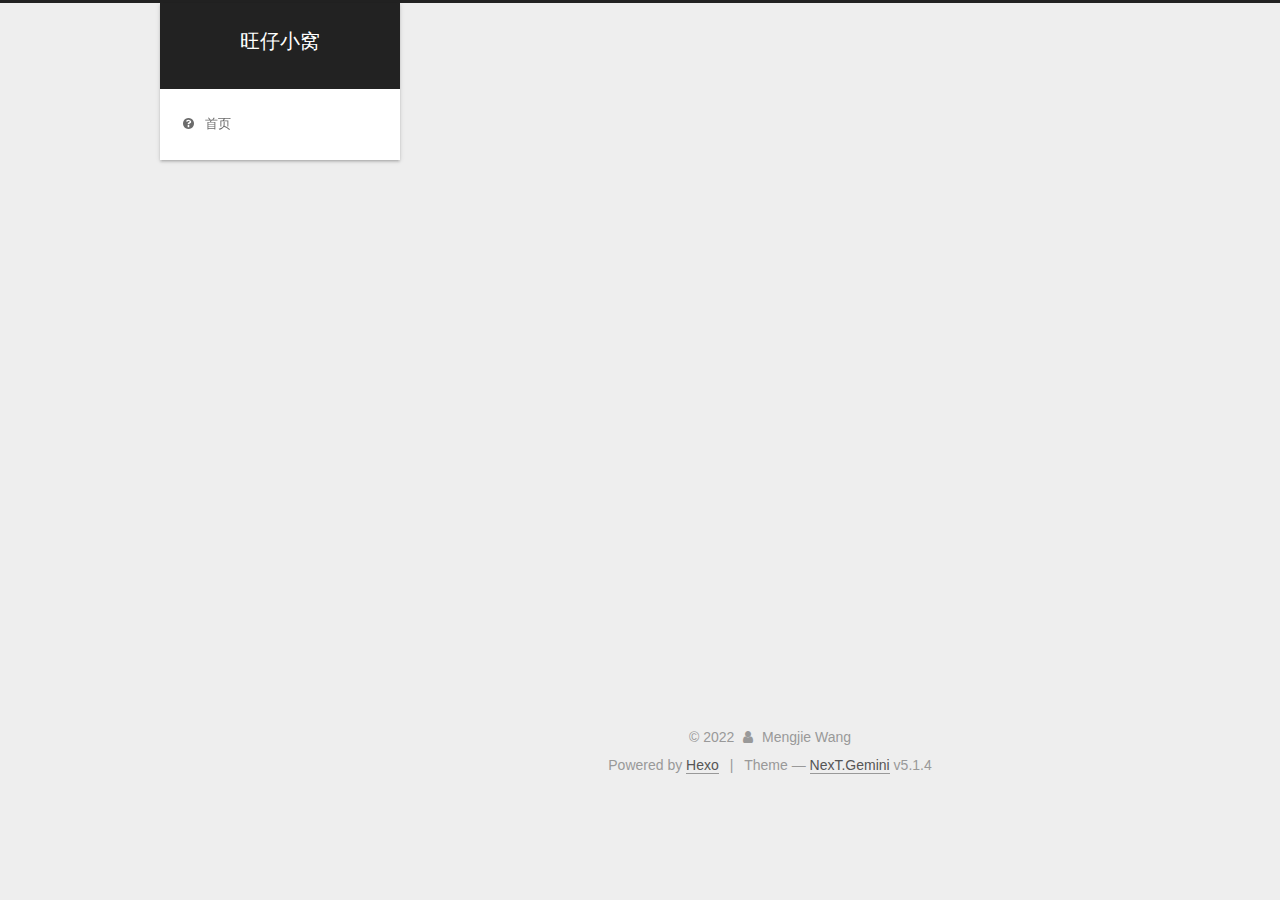
==== archives/index.html @ 0d214608 "Site updated: 2022-04-09 13:20:23" ====
<!DOCTYPE html>



  


<html class="theme-next gemini use-motion" lang="en">
<head>
  <meta charset="UTF-8"/>
<meta http-equiv="X-UA-Compatible" content="IE=edge" />
<meta name="viewport" content="width=device-width, initial-scale=1, maximum-scale=1"/>
<meta name="theme-color" content="#222">









<meta http-equiv="Cache-Control" content="no-transform" />
<meta http-equiv="Cache-Control" content="no-siteapp" />
















  
  
  <link href="/lib/fancybox/source/jquery.fancybox.css?v=2.1.5" rel="stylesheet" type="text/css" />







<link href="/lib/font-awesome/css/font-awesome.min.css?v=4.6.2" rel="stylesheet" type="text/css" />

<link href="/css/main.css?v=5.1.4" rel="stylesheet" type="text/css" />


  <link rel="apple-touch-icon" sizes="180x180" href="/images/apple-touch-icon-next.png?v=5.1.4">


  <link rel="icon" type="image/png" sizes="32x32" href="/images/favicon-32x32-next.png?v=5.1.4">


  <link rel="icon" type="image/png" sizes="16x16" href="/images/favicon-16x16-next.png?v=5.1.4">


  <link rel="mask-icon" href="/images/logo.svg?v=5.1.4" color="#222">





  <meta name="keywords" content="Hexo, NexT" />










<meta property="og:type" content="website">
<meta property="og:title" content="旺仔小窝">
<meta property="og:url" content="https://mjwang.xyz/archives/index.html">
<meta property="og:site_name" content="旺仔小窝">
<meta property="og:locale" content="en_US">
<meta property="article:author" content="Mengjie Wang">
<meta name="twitter:card" content="summary">



<script type="text/javascript" id="hexo.configurations">
  var NexT = window.NexT || {};
  var CONFIG = {
    root: '',
    scheme: 'Gemini',
    version: '5.1.4',
    sidebar: {"position":"left","display":"post","offset":12,"b2t":false,"scrollpercent":false,"onmobile":false},
    fancybox: true,
    tabs: true,
    motion: {"enable":true,"async":false,"transition":{"post_block":"fadeIn","post_header":"slideDownIn","post_body":"slideDownIn","coll_header":"slideLeftIn","sidebar":"slideUpIn"}},
    duoshuo: {
      userId: '0',
      author: 'Author'
    },
    algolia: {
      applicationID: '',
      apiKey: '',
      indexName: '',
      hits: {"per_page":10},
      labels: {"input_placeholder":"Search for Posts","hits_empty":"We didn't find any results for the search: ${query}","hits_stats":"${hits} results found in ${time} ms"}
    }
  };
</script>



  <link rel="canonical" href="https://mjwang.xyz/archives/"/>





  <title>Archive | 旺仔小窝</title>
  








<meta name="generator" content="Hexo 6.1.0"></head>

<body itemscope itemtype="http://schema.org/WebPage" lang="en">

  
  
    
  

  <div class="container sidebar-position-left page-archive">
    <div class="headband"></div>

    <header id="header" class="header" itemscope itemtype="http://schema.org/WPHeader">
      <div class="header-inner"><div class="site-brand-wrapper">
  <div class="site-meta ">
    

    <div class="custom-logo-site-title">
      <a href="/"  class="brand" rel="start">
        <span class="logo-line-before"><i></i></span>
        <span class="site-title">旺仔小窝</span>
        <span class="logo-line-after"><i></i></span>
      </a>
    </div>
      
        <p class="site-subtitle"></p>
      
  </div>

  <div class="site-nav-toggle">
    <button>
      <span class="btn-bar"></span>
      <span class="btn-bar"></span>
      <span class="btn-bar"></span>
    </button>
  </div>
</div>

<nav class="site-nav">
  

  
    <ul id="menu" class="menu">
      
        
        <li class="menu-item menu-item-首页">
          <a href="/" rel="section">
            
              <i class="menu-item-icon fa fa-fw fa-question-circle"></i> <br />
            
            首页
          </a>
        </li>
      

      
    </ul>
  

  
</nav>



 </div>
    </header>

    <main id="main" class="main">
      <div class="main-inner">
        <div class="content-wrap">
          <div id="content" class="content">
            

  
  
  
  <div class="post-block archive">
    <div id="posts" class="posts-collapse">
      <span class="archive-move-on"></span>

      <span class="archive-page-counter">
        
        
        
          
        
        Um..! 3 posts in total. Keep on posting.
      </span>

      

        
        
        

        
          
          <div class="collection-title">
            <h1 class="archive-year" id="archive-year-2022">2022</h1>
          </div>
        
        

        

  <article class="post post-type-normal" itemscope itemtype="http://schema.org/Article">
    <header class="post-header">

      <h2 class="post-title">
        
            <a class="post-title-link" href="/2022/04/09/docker/" itemprop="url">
              
                <span itemprop="name">Untitled</span>
              
            </a>
        
      </h2>

      <div class="post-meta">
        <time class="post-time" itemprop="dateCreated"
              datetime="2022-04-09T13:19:56+08:00"
              content="2022-04-09" >
          04-09
        </time>
      </div>

    </header>
  </article>



      

        
        
        

        
        

        

  <article class="post post-type-normal" itemscope itemtype="http://schema.org/Article">
    <header class="post-header">

      <h2 class="post-title">
        
            <a class="post-title-link" href="/2022/03/24/self-website/" itemprop="url">
              
                <span itemprop="name">Github+jekyll 个人网站博客</span>
              
            </a>
        
      </h2>

      <div class="post-meta">
        <time class="post-time" itemprop="dateCreated"
              datetime="2022-03-24T22:36:44+08:00"
              content="2022-03-24" >
          03-24
        </time>
      </div>

    </header>
  </article>



      

        
        
        

        
        

        

  <article class="post post-type-normal" itemscope itemtype="http://schema.org/Article">
    <header class="post-header">

      <h2 class="post-title">
        
            <a class="post-title-link" href="/2022/03/24/python/" itemprop="url">
              
                <span itemprop="name">Plint</span>
              
            </a>
        
      </h2>

      <div class="post-meta">
        <time class="post-time" itemprop="dateCreated"
              datetime="2022-03-24T22:36:44+08:00"
              content="2022-03-24" >
          03-24
        </time>
      </div>

    </header>
  </article>



      

    </div>
  </div>
  
  
  

  



          </div>
          


          

        </div>
        
          
  
  <div class="sidebar-toggle">
    <div class="sidebar-toggle-line-wrap">
      <span class="sidebar-toggle-line sidebar-toggle-line-first"></span>
      <span class="sidebar-toggle-line sidebar-toggle-line-middle"></span>
      <span class="sidebar-toggle-line sidebar-toggle-line-last"></span>
    </div>
  </div>

  <aside id="sidebar" class="sidebar">
    
    <div class="sidebar-inner">

      

      

      <section class="site-overview-wrap sidebar-panel sidebar-panel-active">
        <div class="site-overview">
          <div class="site-author motion-element" itemprop="author" itemscope itemtype="http://schema.org/Person">
            
              <p class="site-author-name" itemprop="name"></p>
              <p class="site-description motion-element" itemprop="description"></p>
          </div>

          <nav class="site-state motion-element">

            
              <div class="site-state-item site-state-posts">
              
                <a href="/archives">
              
                  <span class="site-state-item-count">3</span>
                  <span class="site-state-item-name">posts</span>
                </a>
              </div>
            

            

            

          </nav>

          

          

          
          

          
          

          

        </div>
      </section>

      

      

    </div>
  </aside>


        
      </div>
    </main>

    <footer id="footer" class="footer">
      <div class="footer-inner">
        <div class="copyright">&copy; <span itemprop="copyrightYear">2022</span>
  <span class="with-love">
    <i class="fa fa-user"></i>
  </span>
  <span class="author" itemprop="copyrightHolder">Mengjie Wang</span>

  
</div>


  <div class="powered-by">Powered by <a class="theme-link" target="_blank" href="https://hexo.io">Hexo</a></div>



  <span class="post-meta-divider">|</span>



  <div class="theme-info">Theme &mdash; <a class="theme-link" target="_blank" href="https://github.com/iissnan/hexo-theme-next">NexT.Gemini</a> v5.1.4</div>




        







        
      </div>
    </footer>

    
      <div class="back-to-top">
        <i class="fa fa-arrow-up"></i>
        
      </div>
    

    

  </div>

  

<script type="text/javascript">
  if (Object.prototype.toString.call(window.Promise) !== '[object Function]') {
    window.Promise = null;
  }
</script>









  












  
  
    <script type="text/javascript" src="/lib/jquery/index.js?v=2.1.3"></script>
  

  
  
    <script type="text/javascript" src="/lib/fastclick/lib/fastclick.min.js?v=1.0.6"></script>
  

  
  
    <script type="text/javascript" src="/lib/jquery_lazyload/jquery.lazyload.js?v=1.9.7"></script>
  

  
  
    <script type="text/javascript" src="/lib/velocity/velocity.min.js?v=1.2.1"></script>
  

  
  
    <script type="text/javascript" src="/lib/velocity/velocity.ui.min.js?v=1.2.1"></script>
  

  
  
    <script type="text/javascript" src="/lib/fancybox/source/jquery.fancybox.pack.js?v=2.1.5"></script>
  


  


  <script type="text/javascript" src="/js/src/utils.js?v=5.1.4"></script>

  <script type="text/javascript" src="/js/src/motion.js?v=5.1.4"></script>



  
  


  <script type="text/javascript" src="/js/src/affix.js?v=5.1.4"></script>

  <script type="text/javascript" src="/js/src/schemes/pisces.js?v=5.1.4"></script>



  

  


  <script type="text/javascript" src="/js/src/bootstrap.js?v=5.1.4"></script>



  


  




	





  





  












  





  

  

  

  
  

  

  

  

</body>
</html>
---- css/main.css ----
/* normalize.css v3.0.2 | MIT License | git.io/normalize */
html {
  font-family: sans-serif; /* 1 */
  -ms-text-size-adjust: 100%; /* 2 */
  -webkit-text-size-adjust: 100%; /* 2 */
}
body {
  margin: 0;
}
article,
aside,
details,
figcaption,
figure,
footer,
header,
hgroup,
main,
menu,
nav,
section,
summary {
  display: block;
}
audio,
canvas,
progress,
video {
  display: inline-block; /* 1 */
  vertical-align: baseline; /* 2 */
}
audio:not([controls]) {
  display: none;
  height: 0;
}
[hidden],
template {
  display: none;
}
a {
  background-color: transparent;
}
a:active,
a:hover {
  outline: 0;
}
abbr[title] {
  border-bottom: 1px dotted;
}
b,
strong {
  font-weight: bold;
}
dfn {
  font-style: italic;
}
h1 {
  font-size: 2em;
  margin: 0.67em 0;
}
mark {
  background: #ff0;
  color: #000;
}
small {
  font-size: 80%;
}
sub,
sup {
  font-size: 75%;
  line-height: 0;
  position: relative;
  vertical-align: baseline;
}
sup {
  top: -0.5em;
}
sub {
  bottom: -0.25em;
}
img {
  border: 0;
}
svg:not(:root) {
  overflow: hidden;
}
figure {
  margin: 1em 40px;
}
hr {
  -moz-box-sizing: content-box;
  box-sizing: content-box;
  height: 0;
}
pre {
  overflow: auto;
}
code,
kbd,
pre,
samp {
  font-family: monospace, monospace;
  font-size: 1em;
}
button,
input,
optgroup,
select,
textarea {
  color: inherit; /* 1 */
  font: inherit; /* 2 */
  margin: 0; /* 3 */
}
button {
  overflow: visible;
}
button,
select {
  text-transform: none;
}
button,
html input[type="button"],
input[type="reset"],
input[type="submit"] {
  -webkit-appearance: button; /* 2 */
  cursor: pointer; /* 3 */
}
button[disabled],
html input[disabled] {
  cursor: default;
}
button::-moz-focus-inner,
input::-moz-focus-inner {
  border: 0;
  padding: 0;
}
input {
  line-height: normal;
}
input[type="checkbox"],
input[type="radio"] {
  box-sizing: border-box; /* 1 */
  padding: 0; /* 2 */
}
input[type="number"]::-webkit-inner-spin-button,
input[type="number"]::-webkit-outer-spin-button {
  height: auto;
}
input[type="search"] {
  -webkit-appearance: textfield; /* 1 */
  -moz-box-sizing: content-box;
  -webkit-box-sizing: content-box; /* 2 */
  box-sizing: content-box;
}
input[type="search"]::-webkit-search-cancel-button,
input[type="search"]::-webkit-search-decoration {
  -webkit-appearance: none;
}
fieldset {
  border: 1px solid #c0c0c0;
  margin: 0 2px;
  padding: 0.35em 0.625em 0.75em;
}
legend {
  border: 0; /* 1 */
  padding: 0; /* 2 */
}
textarea {
  overflow: auto;
}
optgroup {
  font-weight: bold;
}
table {
  border-collapse: collapse;
  border-spacing: 0;
}
td,
th {
  padding: 0;
}
::selection {
  background: #262a30;
  color: #fff;
}
body {
  position: relative;
  font-family: 'Lato', "PingFang SC", "Microsoft YaHei", sans-serif;
  font-size: 14px;
  line-height: 2;
  color: #555;
  background: #eee;
}
@media (max-width: 767px) {
  body {
    padding-right: 0 !important;
  }
}
@media (min-width: 768px) and (max-width: 991px) {
  body {
    padding-right: 0 !important;
  }
}
@media (min-width: 1600px) {
  body {
    font-size: 16px;
  }
}
h1,
h2,
h3,
h4,
h5,
h6 {
  margin: 0;
  padding: 0;
  font-weight: bold;
  line-height: 1.5;
  font-family: 'Lato', "PingFang SC", "Microsoft YaHei", sans-serif;
}
h2,
h3,
h4,
h5,
h6 {
  margin: 20px 0 15px;
}
h1 {
  font-size: 22px;
}
@media (max-width: 767px) {
  h1 {
    font-size: 18px;
  }
}
h2 {
  font-size: 20px;
}
@media (max-width: 767px) {
  h2 {
    font-size: 16px;
  }
}
h3 {
  font-size: 18px;
}
@media (max-width: 767px) {
  h3 {
    font-size: 14px;
  }
}
h4 {
  font-size: 16px;
}
@media (max-width: 767px) {
  h4 {
    font-size: 12px;
  }
}
h5 {
  font-size: 14px;
}
@media (max-width: 767px) {
  h5 {
    font-size: 10px;
  }
}
h6 {
  font-size: 12px;
}
@media (max-width: 767px) {
  h6 {
    font-size: 8px;
  }
}
p {
  margin: 0 0 20px 0;
}
a {
  color: #555;
  text-decoration: none;
  outline: none;
  border-bottom: 1px solid #999;
  word-wrap: break-word;
}
a:hover {
  color: #222;
  border-bottom-color: #222;
}
blockquote {
  margin: 0;
  padding: 0;
}
img {
  display: block;
  margin: auto;
  max-width: 100%;
  height: auto;
}
hr {
  margin: 40px 0;
  height: 3px;
  border: none;
  background-color: #ddd;
  background-image: repeating-linear-gradient(-45deg, #fff, #fff 4px, transparent 4px, transparent 8px);
}
blockquote {
  padding: 0 15px;
  color: #666;
  border-left: 4px solid #ddd;
}
blockquote cite::before {
  content: "-";
  padding: 0 5px;
}
dt {
  font-weight: 700;
}
dd {
  margin: 0;
  padding: 0;
}
kbd {
  border: 1px solid #ccc;
  border-radius: 0.2em;
  box-shadow: 0.1em 0.1em 0.2em rgba(0,0,0,0.1);
  background-color: #f9f9f9;
  font-family: inherit;
  background-image: -webkit-linear-gradient(top, #eee, #fff, #eee);
  padding: 0.1em 0.3em;
  white-space: nowrap;
}
.text-left {
  text-align: left;
}
.text-center {
  text-align: center;
}
.text-right {
  text-align: right;
}
.text-justify {
  text-align: justify;
}
.text-nowrap {
  white-space: nowrap;
}
.text-lowercase {
  text-transform: lowercase;
}
.text-uppercase {
  text-transform: uppercase;
}
.text-capitalize {
  text-transform: capitalize;
}
.center-block {
  display: block;
  margin-left: auto;
  margin-right: auto;
}
.clearfix:before,
.clearfix:after {
  content: " ";
  display: table;
}
.clearfix:after {
  clear: both;
}
.pullquote {
  width: 45%;
}
.pullquote.left {
  float: left;
  margin-left: 5px;
  margin-right: 10px;
}
.pullquote.right {
  float: right;
  margin-left: 10px;
  margin-right: 5px;
}
.affix.affix.affix {
  position: fixed;
}
.translation {
  margin-top: -20px;
  font-size: 14px;
  color: #999;
}
.scrollbar-measure {
  width: 100px;
  height: 100px;
  overflow: scroll;
  position: absolute;
  top: -9999px;
}
.use-motion .motion-element {
  opacity: 0;
}
table {
  margin: 20px 0;
  width: 100%;
  border-collapse: collapse;
  border-spacing: 0;
  border: 1px solid #ddd;
  font-size: 14px;
  table-layout: fixed;
  word-wrap: break-all;
}
table>tbody>tr:nth-of-type(odd) {
  background-color: #f9f9f9;
}
table>tbody>tr:hover {
  background-color: #f5f5f5;
}
caption,
th,
td {
  padding: 8px;
  text-align: left;
  vertical-align: middle;
  font-weight: normal;
}
th,
td {
  border-bottom: 3px solid #ddd;
  border-right: 1px solid #eee;
}
th {
  padding-bottom: 10px;
  font-weight: 700;
}
td {
  border-bottom-width: 1px;
}
html,
body {
  height: 100%;
}
.container {
  position: relative;
  min-height: 100%;
}
.header-inner {
  margin: 0 auto;
  padding: 100px 0 70px;
  width: calc(100% - 252px);
}
@media (min-width: 1600px) {
  .container .header-inner {
    width: 900px;
  }
}
.main {
  padding-bottom: 150px;
}
.main-inner {
  margin: 0 auto;
  width: calc(100% - 252px);
}
@media (min-width: 1600px) {
  .container .main-inner {
    width: 900px;
  }
}
.footer {
  position: absolute;
  left: 0;
  bottom: 0;
  width: 100%;
  min-height: 50px;
}
.footer-inner {
  box-sizing: border-box;
  margin: 20px auto;
  width: calc(100% - 252px);
}
@media (min-width: 1600px) {
  .container .footer-inner {
    width: 900px;
  }
}
pre,
.highlight {
  overflow: auto;
  margin: 20px 0;
  padding: 0;
  font-size: 13px;
  color: #4d4d4c;
  background: #f7f7f7;
  line-height: 1.6;
}
pre,
code {
  font-family: consolas, Menlo, "PingFang SC", "Microsoft YaHei", monospace;
}
code {
  padding: 2px 4px;
  word-wrap: break-word;
  color: #555;
  background: #eee;
  border-radius: 3px;
  font-size: 13px;
}
pre {
  padding: 10px;
}
pre code {
  padding: 0;
  color: #4d4d4c;
  background: none;
  text-shadow: none;
}
.highlight {
  border-radius: 1px;
}
.highlight pre {
  border: none;
  margin: 0;
  padding: 10px 0;
}
.highlight table {
  margin: 0;
  width: auto;
  border: none;
}
.highlight td {
  border: none;
  padding: 0;
}
.highlight figcaption {
  font-size: 1em;
  color: #4d4d4c;
  line-height: 1em;
  margin-bottom: 1em;
}
.highlight figcaption:before,
.highlight figcaption:after {
  content: " ";
  display: table;
}
.highlight figcaption:after {
  clear: both;
}
.highlight figcaption a {
  float: right;
  color: #4d4d4c;
}
.highlight figcaption a:hover {
  border-bottom-color: #4d4d4c;
}
.highlight .gutter pre {
  padding-left: 10px;
  padding-right: 10px;
  color: #869194;
  text-align: right;
  background-color: #eff2f3;
}
.highlight .code pre {
  width: 100%;
  padding-left: 10px;
  padding-right: 10px;
  background-color: #f7f7f7;
}
.highlight .line {
  height: 20px;
}
.gutter {
  -webkit-user-select: none;
  -moz-user-select: none;
  -ms-user-select: none;
  user-select: none;
}
.gist table {
  width: auto;
}
.gist table td {
  border: none;
}
pre .deletion {
  background: #fdd;
}
pre .addition {
  background: #dfd;
}
pre .meta {
  color: #8959a8;
}
pre .comment {
  color: #8e908c;
}
pre .variable,
pre .attribute,
pre .tag,
pre .regexp,
pre .ruby .constant,
pre .xml .tag .title,
pre .xml .pi,
pre .xml .doctype,
pre .html .doctype,
pre .css .id,
pre .css .class,
pre .css .pseudo {
  color: #c82829;
}
pre .number,
pre .preprocessor,
pre .built_in,
pre .literal,
pre .params,
pre .constant,
pre .command {
  color: #f5871f;
}
pre .ruby .class .title,
pre .css .rules .attribute,
pre .string,
pre .value,
pre .inheritance,
pre .header,
pre .ruby .symbol,
pre .xml .cdata,
pre .special,
pre .number,
pre .formula {
  color: #718c00;
}
pre .title,
pre .css .hexcolor {
  color: #3e999f;
}
pre .function,
pre .python .decorator,
pre .python .title,
pre .ruby .function .title,
pre .ruby .title .keyword,
pre .perl .sub,
pre .javascript .title,
pre .coffeescript .title {
  color: #4271ae;
}
pre .keyword,
pre .javascript .function {
  color: #8959a8;
}
.full-image.full-image.full-image.full-image {
  border: none;
  max-width: 100%;
  width: auto;
  margin: 20px auto 25px;
}
@media (min-width: 992px) {
  .full-image.full-image.full-image.full-image {
    max-width: none;
    width: 118%;
    margin: 0 -9%;
  }
}
.blockquote-center,
.page-home .post-type-quote blockquote,
.page-post-detail .post-type-quote blockquote {
  position: relative;
  margin: 40px 0;
  padding: 0;
  border-left: none;
  text-align: center;
}
.blockquote-center::before,
.page-home .post-type-quote blockquote::before,
.page-post-detail .post-type-quote blockquote::before,
.blockquote-center::after,
.page-home .post-type-quote blockquote::after,
.page-post-detail .post-type-quote blockquote::after {
  position: absolute;
  content: ' ';
  display: block;
  width: 100%;
  height: 24px;
  opacity: 0.2;
  background-repeat: no-repeat;
  background-position: 0 -6px;
  background-size: 22px 22px;
}
.blockquote-center::before,
.page-home .post-type-quote blockquote::before,
.page-post-detail .post-type-quote blockquote::before {
  top: -20px;
  background-image: url("../images/quote-l.svg");
  border-top: 1px solid #ccc;
}
.blockquote-center::after,
.page-home .post-type-quote blockquote::after,
.page-post-detail .post-type-quote blockquote::after {
  bottom: -20px;
  background-image: url("../images/quote-r.svg");
  border-bottom: 1px solid #ccc;
  background-position: 100% 8px;
}
.blockquote-center p,
.page-home .post-type-quote blockquote p,
.page-post-detail .post-type-quote blockquote p,
.blockquote-center div,
.page-home .post-type-quote blockquote div,
.page-post-detail .post-type-quote blockquote div {
  text-align: center;
}
.post .post-body .group-picture img {
  box-sizing: border-box;
  padding: 0 3px;
  border: none;
}
.post .group-picture-row {
  overflow: hidden;
  margin-top: 6px;
}
.post .group-picture-row:first-child {
  margin-top: 0;
}
.post .group-picture-column {
  float: left;
}
.page-post-detail .post-body .group-picture-column {
  float: none;
  margin-top: 10px;
  width: auto !important;
}
.page-post-detail .post-body .group-picture-column img {
  margin: 0 auto;
}
.page-archive .group-picture-container {
  overflow: hidden;
}
.page-archive .group-picture-row {
  float: left;
}
.page-archive .group-picture-row:first-child {
  margin-top: 6px;
}
.page-archive .group-picture-column {
  max-width: 150px;
  max-height: 150px;
}
.post-body .note {
  position: relative;
  padding: 15px;
  margin-bottom: 20px;
  border: 1px solid #eee;
  border-left-width: 5px;
  border-radius: 3px;
}
.post-body .note h2,
.post-body .note h3,
.post-body .note h4,
.post-body .note h5,
.post-body .note h6 {
  margin-top: 0;
  margin-bottom: 0;
  border-bottom: initial;
  padding-top: 0 !important;
}
.post-body .note p:first-child,
.post-body .note ul:first-child,
.post-body .note ol:first-child,
.post-body .note table:first-child,
.post-body .note pre:first-child,
.post-body .note blockquote:first-child {
  margin-top: 0;
}
.post-body .note p:last-child,
.post-body .note ul:last-child,
.post-body .note ol:last-child,
.post-body .note table:last-child,
.post-body .note pre:last-child,
.post-body .note blockquote:last-child {
  margin-bottom: 0;
}
.post-body .note.default {
  border-left-color: #777;
}
.post-body .note.default h2,
.post-body .note.default h3,
.post-body .note.default h4,
.post-body .note.default h5,
.post-body .note.default h6 {
  color: #777;
}
.post-body .note.primary {
  border-left-color: #6f42c1;
}
.post-body .note.primary h2,
.post-body .note.primary h3,
.post-body .note.primary h4,
.post-body .note.primary h5,
.post-body .note.primary h6 {
  color: #6f42c1;
}
.post-body .note.info {
  border-left-color: #428bca;
}
.post-body .note.info h2,
.post-body .note.info h3,
.post-body .note.info h4,
.post-body .note.info h5,
.post-body .note.info h6 {
  color: #428bca;
}
.post-body .note.success {
  border-left-color: #5cb85c;
}
.post-body .note.success h2,
.post-body .note.success h3,
.post-body .note.success h4,
.post-body .note.success h5,
.post-body .note.success h6 {
  color: #5cb85c;
}
.post-body .note.warning {
  border-left-color: #f0ad4e;
}
.post-body .note.warning h2,
.post-body .note.warning h3,
.post-body .note.warning h4,
.post-body .note.warning h5,
.post-body .note.warning h6 {
  color: #f0ad4e;
}
.post-body .note.danger {
  border-left-color: #d9534f;
}
.post-body .note.danger h2,
.post-body .note.danger h3,
.post-body .note.danger h4,
.post-body .note.danger h5,
.post-body .note.danger h6 {
  color: #d9534f;
}
.post-body .label {
  display: inline;
  padding: 0 2px;
  white-space: nowrap;
}
.post-body .label.default {
  background-color: #f0f0f0;
}
.post-body .label.primary {
  background-color: #efe6f7;
}
.post-body .label.info {
  background-color: #e5f2f8;
}
.post-body .label.success {
  background-color: #e7f4e9;
}
.post-body .label.warning {
  background-color: #fcf6e1;
}
.post-body .label.danger {
  background-color: #fae8eb;
}
.post-body .tabs {
  position: relative;
  display: block;
  margin-bottom: 20px;
  padding-top: 10px;
}
.post-body .tabs ul.nav-tabs {
  margin: 0;
  padding: 0;
  display: flex;
  margin-bottom: -1px;
}
@media (max-width: 413px) {
  .post-body .tabs ul.nav-tabs {
    display: block;
    margin-bottom: 5px;
  }
}
.post-body .tabs ul.nav-tabs li.tab {
  list-style-type: none !important;
  margin: 0 0.25em 0 0;
  border-top: 3px solid transparent;
  border-left: 1px solid transparent;
  border-right: 1px solid transparent;
}
@media (max-width: 413px) {
  .post-body .tabs ul.nav-tabs li.tab {
    margin: initial;
    border-top: 1px solid transparent;
    border-left: 3px solid transparent;
    border-right: 1px solid transparent;
    border-bottom: 1px solid transparent;
  }
}
.post-body .tabs ul.nav-tabs li.tab a {
  outline: 0;
  border-bottom: initial;
  display: block;
  line-height: 1.8em;
  padding: 0.25em 0.75em;
  transition-duration: 0.2s;
  transition-timing-function: ease-out;
  transition-delay: 0s;
}
.post-body .tabs ul.nav-tabs li.tab a i {
  width: 1.285714285714286em;
}
.post-body .tabs ul.nav-tabs li.tab.active {
  border-top: 3px solid #fc6423;
  border-left: 1px solid #ddd;
  border-right: 1px solid #ddd;
  background-color: #fff;
}
@media (max-width: 413px) {
  .post-body .tabs ul.nav-tabs li.tab.active {
    border-top: 1px solid #ddd;
    border-left: 3px solid #fc6423;
    border-right: 1px solid #ddd;
    border-bottom: 1px solid #ddd;
  }
}
.post-body .tabs ul.nav-tabs li.tab.active a {
  cursor: default;
  color: #555;
}
.post-body .tabs .tab-content {
  background-color: #fff;
}
.post-body .tabs .tab-content .tab-pane {
  border: 1px solid #ddd;
  padding: 20px 20px 0 20px;
}
.post-body .tabs .tab-content .tab-pane:not(.active) {
  display: none !important;
}
.post-body .tabs .tab-content .tab-pane.active {
  display: block !important;
}
.btn {
  display: inline-block;
  padding: 0 20px;
  font-size: 14px;
  color: #555;
  background: #fff;
  border: 2px solid #555;
  text-decoration: none;
  border-radius: 2px;
  transition-property: background-color;
  transition-duration: 0.2s;
  transition-timing-function: ease-in-out;
  transition-delay: 0s;
  line-height: 2;
}
.btn:hover {
  border-color: #222;
  color: #fff;
  background: #222;
}
.btn +.btn {
  margin: 0 0 8px 8px;
}
.btn .fa-fw {
  width: 1.285714285714286em;
  text-align: left;
}
.btn-bar {
  display: block;
  width: 22px;
  height: 2px;
  background: #555;
  border-radius: 1px;
}
.btn-bar+.btn-bar {
  margin-top: 4px;
}
.pagination {
  margin: 120px 0 40px;
  text-align: center;
  border-top: 1px solid #eee;
}
.page-number-basic,
.pagination .prev,
.pagination .next,
.pagination .page-number,
.pagination .space {
  display: inline-block;
  position: relative;
  top: -1px;
  margin: 0 10px;
  padding: 0 11px;
}
@media (max-width: 767px) {
  .page-number-basic,
  .pagination .prev,
  .pagination .next,
  .pagination .page-number,
  .pagination .space {
    margin: 0 5px;
  }
}
.pagination .prev,
.pagination .next,
.pagination .page-number {
  border-bottom: 0;
  border-top: 1px solid #eee;
  transition-property: border-color;
  transition-duration: 0.2s;
  transition-timing-function: ease-in-out;
  transition-delay: 0s;
}
.pagination .prev:hover,
.pagination .next:hover,
.pagination .page-number:hover {
  border-top-color: #222;
}
.pagination .space {
  padding: 0;
  margin: 0;
}
.pagination .prev {
  margin-left: 0;
}
.pagination .next {
  margin-right: 0;
}
.pagination .page-number.current {
  color: #fff;
  background: #ccc;
  border-top-color: #ccc;
}
@media (max-width: 767px) {
  .pagination {
    border-top: none;
  }
  .pagination .prev,
  .pagination .next,
  .pagination .page-number {
    margin-bottom: 10px;
    border-top: 0;
    border-bottom: 1px solid #eee;
    padding: 0 10px;
  }
  .pagination .prev:hover,
  .pagination .next:hover,
  .pagination .page-number:hover {
    border-bottom-color: #222;
  }
}
.comments {
  margin: 60px 20px 0;
}
.tag-cloud {
  text-align: center;
}
.tag-cloud a {
  display: inline-block;
  margin: 10px;
}
.back-to-top {
  box-sizing: border-box;
  position: fixed;
  bottom: -100px;
  right: 30px;
  z-index: 1050;
  padding: 0 6px;
  width: 24px;
  background: #222;
  font-size: 12px;
  opacity: 0.6;
  color: #fff;
  cursor: pointer;
  text-align: center;
  -webkit-transform: translateZ(0);
  transition-property: bottom;
  transition-duration: 0.2s;
  transition-timing-function: ease-in-out;
  transition-delay: 0s;
}
@media (min-width: 768px) and (max-width: 991px) {
  .back-to-top {
    display: none !important;
  }
}
@media (max-width: 767px) {
  .back-to-top {
    display: none !important;
  }
}
.back-to-top.back-to-top-on {
  bottom: 30px;
}
.header {
  background: transparent;
}
.header-inner {
  position: relative;
}
.headband {
  height: 3px;
  background: #222;
}
.site-meta {
  margin: 0;
  text-align: center;
}
@media (max-width: 767px) {
  .site-meta {
    text-align: center;
  }
}
.brand {
  position: relative;
  display: inline-block;
  padding: 0 40px;
  color: #fff;
  background: #222;
  border-bottom: none;
}
.brand:hover {
  color: #fff;
}
.logo {
  display: inline-block;
  margin-right: 5px;
  line-height: 36px;
  vertical-align: top;
}
.site-title {
  display: inline-block;
  vertical-align: top;
  line-height: 36px;
  font-size: 20px;
  font-weight: normal;
  font-family: 'Lato', "PingFang SC", "Microsoft YaHei", sans-serif;
}
.site-subtitle {
  margin-top: 10px;
  font-size: 13px;
  color: #ddd;
}
.use-motion .brand {
  opacity: 0;
}
.use-motion .logo,
.use-motion .site-title,
.use-motion .site-subtitle {
  opacity: 0;
  position: relative;
  top: -10px;
}
.site-nav-toggle {
  display: none;
  position: absolute;
  top: 10px;
  left: 10px;
}
@media (max-width: 767px) {
  .site-nav-toggle {
    display: block;
  }
}
.site-nav-toggle button {
  margin-top: 2px;
  padding: 9px 10px;
  background: transparent;
  border: none;
}
@media (max-width: 767px) {
  .site-nav {
    display: none;
    margin: 0 -10px;
    padding: 0 10px;
    clear: both;
    border-top: 1px solid #ddd;
  }
}
@media (min-width: 768px) and (max-width: 991px) {
  .site-nav {
    display: block !important;
  }
}
@media (min-width: 992px) {
  .site-nav {
    display: block !important;
  }
}
.menu {
  margin-top: 20px;
  padding-left: 0;
  text-align: center;
}
.menu .menu-item {
  display: inline-block;
  margin: 0 10px;
  list-style: none;
}
@media screen and (max-width: 767px) {
  .menu .menu-item {
    margin-top: 10px;
  }
}
.menu .menu-item a {
  display: block;
  font-size: 13px;
  line-height: inherit;
  border-bottom: 1px solid transparent;
  transition-property: border-color;
  transition-duration: 0.2s;
  transition-timing-function: ease-in-out;
  transition-delay: 0s;
}
.menu .menu-item a:hover,
.menu-item-active a {
  border-bottom-color: #222;
}
.menu .menu-item .fa {
  margin-right: 5px;
}
.use-motion .menu-item {
  opacity: 0;
}
.post-body {
  font-family: 'Lato', "PingFang SC", "Microsoft YaHei", sans-serif;
}
@media (max-width: 767px) {
  .post-body {
    word-break: break-word;
  }
}
.post-body .fancybox img {
  display: block !important;
  margin: 0 auto;
  cursor: pointer;
  cursor: zoom-in;
  cursor: -webkit-zoom-in;
  border: none;
}
.post-body .image-caption,
.post-body .figure .caption {
  margin: -20px auto 15px;
  text-align: center;
  font-size: 14px;
  color: #999;
  font-weight: bold;
  line-height: 1;
}
.post-sticky-flag {
  display: inline-block;
  font-size: 16px;
  -ms-transform: rotate(30deg);
  -webkit-transform: rotate(30deg);
  -moz-transform: rotate(30deg);
  -ms-transform: rotate(30deg);
  -o-transform: rotate(30deg);
  transform: rotate(30deg);
}
.use-motion .post-block,
.use-motion .pagination,
.use-motion .comments {
  opacity: 0;
}
.use-motion .post-header {
  opacity: 0;
}
.use-motion .post-body {
  opacity: 0;
}
.use-motion .collection-title {
  opacity: 0;
}
.posts-expand {
  padding-top: 40px;
}
@media (max-width: 767px) {
  .posts-expand {
    margin: 0 20px;
  }
  .post-body pre .gutter pre {
    padding-right: 10px;
  }
  .post-body .highlight {
    margin-left: 0px;
    margin-right: 0px;
    padding: 0;
  }
  .post-body .highlight .gutter pre {
    padding-right: 10px;
  }
}
@media (min-width: 992px) {
  .posts-expand .post-body {
    text-align: justify;
  }
}
.posts-expand .post-body h2,
.posts-expand .post-body h3,
.posts-expand .post-body h4,
.posts-expand .post-body h5,
.posts-expand .post-body h6 {
  padding-top: 10px;
}
.posts-expand .post-body h2 .header-anchor,
.posts-expand .post-body h3 .header-anchor,
.posts-expand .post-body h4 .header-anchor,
.posts-expand .post-body h5 .header-anchor,
.posts-expand .post-body h6 .header-anchor {
  float: right;
  margin-left: 10px;
  color: #ccc;
  border-bottom-style: none;
  visibility: hidden;
}
.posts-expand .post-body h2 .header-anchor:hover,
.posts-expand .post-body h3 .header-anchor:hover,
.posts-expand .post-body h4 .header-anchor:hover,
.posts-expand .post-body h5 .header-anchor:hover,
.posts-expand .post-body h6 .header-anchor:hover {
  color: inherit;
}
.posts-expand .post-body h2:hover .header-anchor,
.posts-expand .post-body h3:hover .header-anchor,
.posts-expand .post-body h4:hover .header-anchor,
.posts-expand .post-body h5:hover .header-anchor,
.posts-expand .post-body h6:hover .header-anchor {
  visibility: visible;
}
.posts-expand .post-body ul li {
  list-style: circle;
}
.posts-expand .post-body img {
  box-sizing: border-box;
  margin: auto;
  padding: 3px;
  border: 1px solid #ddd;
}
.posts-expand .post-body .fancybox img {
  margin: 0 auto 25px;
}
@media (max-width: 767px) {
  .posts-collapse {
    margin: 0 20px;
  }
  .posts-collapse .post-title,
  .posts-collapse .post-meta {
    display: block;
    width: auto;
    text-align: left;
  }
}
.posts-collapse {
  position: relative;
  z-index: 1010;
  margin-left: 55px;
}
.posts-collapse::after {
  content: " ";
  position: absolute;
  top: 20px;
  left: 0;
  margin-left: -2px;
  width: 4px;
  height: 100%;
  background: #f5f5f5;
  z-index: -1;
}
@media (max-width: 767px) {
  .posts-collapse {
    margin: 0 20px;
  }
}
.posts-collapse .collection-title {
  position: relative;
  margin: 60px 0;
}
.posts-collapse .collection-title h1,
.posts-collapse .collection-title h2 {
  margin-left: 20px;
}
.posts-collapse .collection-title small {
  color: #bbb;
  margin-left: 5px;
}
.posts-collapse .collection-title::before {
  content: " ";
  position: absolute;
  left: 0;
  top: 50%;
  margin-left: -4px;
  margin-top: -4px;
  width: 8px;
  height: 8px;
  background: #bbb;
  border-radius: 50%;
}
.posts-collapse .post {
  margin: 30px 0;
}
.posts-collapse .post-header {
  position: relative;
  transition-duration: 0.2s;
  transition-timing-function: ease-in-out;
  transition-delay: 0s;
  transition-property: border;
  border-bottom: 1px dashed #ccc;
}
.posts-collapse .post-header::before {
  content: " ";
  position: absolute;
  left: 0;
  top: 12px;
  width: 6px;
  height: 6px;
  margin-left: -4px;
  background: #bbb;
  border-radius: 50%;
  border: 1px solid #fff;
  transition-duration: 0.2s;
  transition-timing-function: ease-in-out;
  transition-delay: 0s;
  transition-property: background;
}
.posts-collapse .post-header:hover {
  border-bottom-color: #666;
}
.posts-collapse .post-header:hover::before {
  background: #222;
}
.posts-collapse .post-meta {
  position: absolute;
  font-size: 12px;
  left: 20px;
  top: 5px;
}
.posts-collapse .post-comments-count {
  display: none;
}
.posts-collapse .post-title {
  margin-left: 60px;
  font-size: 16px;
  font-weight: normal;
  line-height: inherit;
}
.posts-collapse .post-title::after {
  margin-left: 3px;
  opacity: 0.6;
}
.posts-collapse .post-title a {
  color: #666;
  border-bottom: none;
}
.page-home .post-type-quote .post-header,
.page-post-detail .post-type-quote .post-header,
.page-home .post-type-quote .post-tags,
.page-post-detail .post-type-quote .post-tags {
  display: none;
}
.posts-expand .post-title {
  text-align: center;
  word-break: break-word;
  font-weight: 400;
}
.posts-expand .post-title-link {
  display: inline-block;
  position: relative;
  color: #555;
  border-bottom: none;
  line-height: 1.2;
  vertical-align: top;
}
.posts-expand .post-title-link::before {
  content: "";
  position: absolute;
  width: 100%;
  height: 2px;
  bottom: 0;
  left: 0;
  background-color: #000;
  visibility: hidden;
  -webkit-transform: scaleX(0);
  -moz-transform: scaleX(0);
  -ms-transform: scaleX(0);
  -o-transform: scaleX(0);
  transform: scaleX(0);
  transition-duration: 0.2s;
  transition-timing-function: ease-in-out;
  transition-delay: 0s;
}
.posts-expand .post-title-link:hover::before {
  visibility: visible;
  -webkit-transform: scaleX(1);
  -moz-transform: scaleX(1);
  -ms-transform: scaleX(1);
  -o-transform: scaleX(1);
  transform: scaleX(1);
}
.posts-expand .post-title-link .fa {
  font-size: 16px;
}
.posts-expand .post-meta {
  margin: 3px 0 60px 0;
  color: #999;
  font-family: 'Lato', "PingFang SC", "Microsoft YaHei", sans-serif;
  font-size: 12px;
  text-align: center;
}
.posts-expand .post-meta .post-category-list {
  display: inline-block;
  margin: 0;
  padding: 3px;
}
.posts-expand .post-meta .post-category-list-link {
  color: #999;
}
.posts-expand .post-meta .post-description {
  font-size: 14px;
  margin-top: 2px;
}
.post-meta-divider {
  margin: 0 0.5em;
}
.post-meta-item-icon {
  margin-right: 3px;
}
@media (min-width: 768px) and (max-width: 991px) {
  .post-meta-item-icon {
    display: inline-block;
  }
}
@media (max-width: 767px) {
  .post-meta-item-icon {
    display: inline-block;
  }
}
@media (min-width: 768px) and (max-width: 991px) {
  .post-meta-item-text {
    display: none;
  }
}
@media (max-width: 767px) {
  .post-meta-item-text {
    display: none;
  }
}
@media (max-width: 767px) {
  .posts-expand .post-comments-count {
    display: none;
  }
}
.post-button {
  margin-top: 40px;
}
.posts-expand .post-tags {
  margin-top: 40px;
  text-align: center;
}
.posts-expand .post-tags a {
  display: inline-block;
  margin-right: 10px;
  font-size: 13px;
}
.post-nav {
  display: table;
  margin-top: 15px;
  width: 100%;
  border-top: 1px solid #eee;
}
.post-nav-divider {
  display: table-cell;
  width: 10%;
}
.post-nav-item {
  display: table-cell;
  padding: 10px 0 0 0;
  width: 45%;
  vertical-align: top;
}
.post-nav-item a {
  position: relative;
  display: block;
  line-height: 25px;
  font-size: 14px;
  color: #555;
  border-bottom: none;
}
.post-nav-item a:hover {
  color: #222;
  border-bottom: none;
}
.post-nav-item a:active {
  top: 2px;
}
.post-nav-item .fa {
  position: absolute;
  top: 8px;
  left: 0;
  font-size: 12px;
}
.post-nav-next a {
  padding-left: 15px;
}
.post-nav-prev {
  text-align: right;
}
.post-nav-prev a {
  padding-right: 15px;
}
.post-nav-prev .fa {
  right: 0;
  left: auto;
}
.posts-expand .post-eof {
  display: block;
  margin: 80px auto 60px;
  width: 8%;
  height: 1px;
  background: #ccc;
  text-align: center;
}
.post:last-child .post-eof.post-eof.post-eof {
  display: none;
}
.post-gallery {
  display: table;
  table-layout: fixed;
  width: 100%;
  border-collapse: separate;
}
.post-gallery-row {
  display: table-row;
}
.post-gallery .post-gallery-img {
  display: table-cell;
  text-align: center;
  vertical-align: middle;
  border: none;
}
.post-gallery .post-gallery-img img {
  max-width: 100%;
  max-height: 100%;
  border: none;
}
.fancybox-close,
.fancybox-close:hover {
  border: none;
}
.rtl.post-body p,
.rtl.post-body a,
.rtl.post-body h1,
.rtl.post-body h2,
.rtl.post-body h3,
.rtl.post-body h4,
.rtl.post-body h5,
.rtl.post-body h6,
.rtl.post-body li,
.rtl.post-body ul,
.rtl.post-body ol {
  direction: rtl;
  font-family: UKIJ Ekran;
}
.rtl.post-title {
  font-family: UKIJ Ekran;
}
.sidebar {
  position: fixed;
  right: 0;
  top: 0;
  bottom: 0;
  width: 0;
  z-index: 1040;
  box-shadow: inset 0 2px 6px #000;
  background: #222;
  -webkit-transform: translateZ(0);
}
.sidebar a {
  color: #999;
  border-bottom-color: #555;
}
.sidebar a:hover {
  color: #eee;
}
@media (min-width: 768px) and (max-width: 991px) {
  .sidebar {
    display: none !important;
  }
}
@media (max-width: 767px) {
  .sidebar {
    display: none !important;
  }
}
.sidebar-inner {
  position: relative;
  padding: 20px 10px;
  color: #999;
  text-align: center;
}
.site-overview-wrap {
  overflow: hidden;
}
.site-overview {
  overflow-y: auto;
  overflow-x: hidden;
}
.sidebar-toggle {
  position: fixed;
  right: 30px;
  bottom: 45px;
  width: 14px;
  height: 14px;
  padding: 5px;
  background: #222;
  line-height: 0;
  z-index: 1050;
  cursor: pointer;
  -webkit-transform: translateZ(0);
}
@media (min-width: 768px) and (max-width: 991px) {
  .sidebar-toggle {
    display: none !important;
  }
}
@media (max-width: 767px) {
  .sidebar-toggle {
    display: none !important;
  }
}
.sidebar-toggle-line {
  position: relative;
  display: inline-block;
  vertical-align: top;
  height: 2px;
  width: 100%;
  background: #fff;
  margin-top: 3px;
}
.sidebar-toggle-line:first-child {
  margin-top: 0;
}
.site-author-image {
  display: block;
  margin: 0 auto;
  padding: 2px;
  max-width: 120px;
  height: auto;
  border: 1px solid #eee;
}
.site-author-name {
  margin: 0;
  text-align: center;
  color: #222;
  font-weight: 600;
}
.site-description {
  margin-top: 0;
  text-align: center;
  font-size: 13px;
  color: #999;
}
.site-state {
  overflow: hidden;
  line-height: 1.4;
  white-space: nowrap;
  text-align: center;
}
.site-state-item {
  display: inline-block;
  padding: 0 15px;
  border-left: 1px solid #eee;
}
.site-state-item:first-child {
  border-left: none;
}
.site-state-item a {
  border-bottom: none;
}
.site-state-item-count {
  display: block;
  text-align: center;
  color: inherit;
  font-weight: 600;
  font-size: 16px;
}
.site-state-item-name {
  font-size: 13px;
  color: #999;
}
.feed-link {
  margin-top: 20px;
}
.feed-link a {
  display: inline-block;
  padding: 0 15px;
  color: #fc6423;
  border: 1px solid #fc6423;
  border-radius: 4px;
}
.feed-link a i {
  color: #fc6423;
  font-size: 14px;
}
.feed-link a:hover {
  color: #fff;
  background: #fc6423;
}
.feed-link a:hover i {
  color: #fff;
}
.links-of-author {
  margin-top: 20px;
}
.links-of-author a {
  display: inline-block;
  vertical-align: middle;
  margin-right: 10px;
  margin-bottom: 10px;
  border-bottom-color: #555;
  font-size: 13px;
}
.links-of-author a:before {
  display: inline-block;
  vertical-align: middle;
  margin-right: 3px;
  content: " ";
  width: 4px;
  height: 4px;
  border-radius: 50%;
  background: #9432f9;
}
.links-of-blogroll {
  font-size: 13px;
}
.links-of-blogroll-title {
  margin-top: 20px;
  font-size: 14px;
  font-weight: 600;
}
.links-of-blogroll-list {
  margin: 0;
  padding: 0;
  list-style: none;
}
.links-of-blogroll-item {
  padding: 2px 10px;
}
.links-of-blogroll-item a {
  max-width: 280px;
  box-sizing: border-box;
  display: inline-block;
  overflow: hidden;
  white-space: nowrap;
  text-overflow: ellipsis;
}
.sidebar-nav {
  margin: 0 0 20px;
  padding-left: 0;
}
.sidebar-nav li {
  display: inline-block;
  cursor: pointer;
  border-bottom: 1px solid transparent;
  font-size: 14px;
  color: #555;
}
.sidebar-nav li:hover {
  color: #fc6423;
}
.page-post-detail .sidebar-nav-toc {
  padding: 0 5px;
}
.page-post-detail .sidebar-nav-overview {
  margin-left: 10px;
}
.sidebar-nav .sidebar-nav-active {
  color: #fc6423;
  border-bottom-color: #fc6423;
}
.sidebar-nav .sidebar-nav-active:hover {
  color: #fc6423;
}
.sidebar-panel {
  display: none;
}
.sidebar-panel-active {
  display: block;
}
.post-toc-empty {
  font-size: 14px;
  color: #666;
}
.post-toc-wrap {
  overflow: hidden;
}
.post-toc {
  overflow: auto;
}
.post-toc ol {
  margin: 0;
  padding: 0 2px 5px 10px;
  text-align: left;
  list-style: none;
  font-size: 14px;
}
.post-toc ol > ol {
  padding-left: 0;
}
.post-toc ol a {
  transition-duration: 0.2s;
  transition-timing-function: ease-in-out;
  transition-delay: 0s;
  transition-property: all;
  color: #666;
  border-bottom-color: #ccc;
}
.post-toc ol a:hover {
  color: #000;
  border-bottom-color: #000;
}
.post-toc .nav-item {
  overflow: hidden;
  text-overflow: ellipsis;
  text-align: justify;
  white-space: nowrap;
  line-height: 1.8;
}
.post-toc .nav .nav-child {
  display: none;
}
.post-toc .nav .active > .nav-child {
  display: block;
}
.post-toc .nav .active-current > .nav-child {
  display: block;
}
.post-toc .nav .active-current > .nav-child > .nav-item {
  display: block;
}
.post-toc .nav .active > a {
  color: #fc6423;
  border-bottom-color: #fc6423;
}
.post-toc .nav .active-current > a {
  color: #fc6423;
}
.post-toc .nav .active-current > a:hover {
  color: #fc6423;
}
.footer {
  font-size: 14px;
  color: #999;
}
.footer img {
  border: none;
}
.footer-inner {
  text-align: center;
}
.with-love {
  display: inline-block;
  margin: 0 5px;
}
.powered-by,
.theme-info {
  display: inline-block;
}
.cc-license {
  margin-top: 10px;
  text-align: center;
}
.cc-license .cc-opacity {
  opacity: 0.7;
  border-bottom: none;
}
.cc-license .cc-opacity:hover {
  opacity: 0.9;
}
.cc-license img {
  display: inline-block;
}
.theme-next #ds-thread #ds-reset {
  color: #555;
}
.theme-next #ds-thread #ds-reset .ds-replybox {
  margin-bottom: 30px;
}
.theme-next #ds-thread #ds-reset .ds-replybox .ds-avatar,
.theme-next #ds-reset .ds-avatar img {
  box-shadow: none;
}
.theme-next #ds-thread #ds-reset .ds-textarea-wrapper {
  border-color: #c7d4e1;
  background: none;
  border-top-right-radius: 3px;
  border-top-left-radius: 3px;
}
.theme-next #ds-thread #ds-reset .ds-textarea-wrapper textarea {
  height: 60px;
}
.theme-next #ds-reset .ds-rounded-top {
  border-radius: 0;
}
.theme-next #ds-thread #ds-reset .ds-post-toolbar {
  box-sizing: border-box;
  border: 1px solid #c7d4e1;
  background: #f6f8fa;
}
.theme-next #ds-thread #ds-reset .ds-post-options {
  height: 40px;
  border: none;
  background: none;
}
.theme-next #ds-thread #ds-reset .ds-toolbar-buttons {
  top: 11px;
}
.theme-next #ds-thread #ds-reset .ds-sync {
  top: 5px;
}
.theme-next #ds-thread #ds-reset .ds-post-button {
  top: 4px;
  right: 5px;
  width: 90px;
  height: 30px;
  border: 1px solid #c5ced7;
  border-radius: 3px;
  background-image: linear-gradient(#fbfbfc, #f5f7f9);
  color: #60676d;
}
.theme-next #ds-thread #ds-reset .ds-post-button:hover {
  background-position: 0 -30px;
  color: #60676d;
}
.theme-next #ds-thread #ds-reset .ds-comments-info {
  padding: 10px 0;
}
.theme-next #ds-thread #ds-reset .ds-sort {
  display: none;
}
.theme-next #ds-thread #ds-reset li.ds-tab a.ds-current {
  border: none;
  background: #f6f8fa;
  color: #60676d;
}
.theme-next #ds-thread #ds-reset li.ds-tab a.ds-current:hover {
  background-color: #e9f0f7;
  color: #60676d;
}
.theme-next #ds-thread #ds-reset li.ds-tab a {
  border-radius: 2px;
  padding: 5px;
}
.theme-next #ds-thread #ds-reset .ds-login-buttons p {
  color: #999;
  line-height: 36px;
}
.theme-next #ds-thread #ds-reset .ds-login-buttons .ds-service-list li {
  height: 28px;
}
.theme-next #ds-thread #ds-reset .ds-service-list a {
  background: none;
  padding: 5px;
  border: 1px solid;
  border-radius: 3px;
  text-align: center;
}
.theme-next #ds-thread #ds-reset .ds-service-list a:hover {
  color: #fff;
  background: #666;
}
.theme-next #ds-thread #ds-reset .ds-service-list .ds-weibo {
  color: #fc9b00;
  border-color: #fc9b00;
}
.theme-next #ds-thread #ds-reset .ds-service-list .ds-weibo:hover {
  background: #fc9b00;
}
.theme-next #ds-thread #ds-reset .ds-service-list .ds-qq {
  color: #60a3ec;
  border-color: #60a3ec;
}
.theme-next #ds-thread #ds-reset .ds-service-list .ds-qq:hover {
  background: #60a3ec;
}
.theme-next #ds-thread #ds-reset .ds-service-list .ds-renren {
  color: #2e7ac4;
  border-color: #2e7ac4;
}
.theme-next #ds-thread #ds-reset .ds-service-list .ds-renren:hover {
  background: #2e7ac4;
}
.theme-next #ds-thread #ds-reset .ds-service-list .ds-douban {
  color: #37994c;
  border-color: #37994c;
}
.theme-next #ds-thread #ds-reset .ds-service-list .ds-douban:hover {
  background: #37994c;
}
.theme-next #ds-thread #ds-reset .ds-service-list .ds-kaixin {
  color: #fef20d;
  border-color: #fef20d;
}
.theme-next #ds-thread #ds-reset .ds-service-list .ds-kaixin:hover {
  background: #fef20d;
}
.theme-next #ds-thread #ds-reset .ds-service-list .ds-netease {
  color: #f00;
  border-color: #f00;
}
.theme-next #ds-thread #ds-reset .ds-service-list .ds-netease:hover {
  background: #f00;
}
.theme-next #ds-thread #ds-reset .ds-service-list .ds-sohu {
  color: #ffcb05;
  border-color: #ffcb05;
}
.theme-next #ds-thread #ds-reset .ds-service-list .ds-sohu:hover {
  background: #ffcb05;
}
.theme-next #ds-thread #ds-reset .ds-service-list .ds-baidu {
  color: #2831e0;
  border-color: #2831e0;
}
.theme-next #ds-thread #ds-reset .ds-service-list .ds-baidu:hover {
  background: #2831e0;
}
.theme-next #ds-thread #ds-reset .ds-service-list .ds-google {
  color: #166bec;
  border-color: #166bec;
}
.theme-next #ds-thread #ds-reset .ds-service-list .ds-google:hover {
  background: #166bec;
}
.theme-next #ds-thread #ds-reset .ds-service-list .ds-weixin {
  color: #00ce0d;
  border-color: #00ce0d;
}
.theme-next #ds-thread #ds-reset .ds-service-list .ds-weixin:hover {
  background: #00ce0d;
}
.theme-next #ds-thread #ds-reset .ds-service-list .ds-more-services {
  border: none;
}
.theme-next #ds-thread #ds-reset .ds-service-list .ds-more-services:hover {
  background: none;
}
.theme-next #ds-reset .duoshuo-ua-admin {
  display: inline-block;
  color: #f00;
}
.theme-next #ds-reset .duoshuo-ua-platform,
.theme-next #ds-reset .duoshuo-ua-browser {
  color: #ccc;
}
.theme-next #ds-reset .duoshuo-ua-platform .fa,
.theme-next #ds-reset .duoshuo-ua-browser .fa {
  display: inline-block;
  margin-right: 3px;
}
.theme-next #ds-reset .duoshuo-ua-separator {
  display: inline-block;
  margin-left: 5px;
}
.theme-next .this_ua {
  background-color: #ccc !important;
  border-radius: 4px;
  padding: 0 5px !important;
  margin: 1px 1px !important;
  border: 1px solid #bbb !important;
  color: #fff;
  display: inline-block !important;
}
.theme-next .this_ua.admin {
  background-color: #d9534f !important;
  border-color: #d9534f !important;
}
.theme-next .this_ua.platform.iOS,
.theme-next .this_ua.platform.Mac,
.theme-next .this_ua.platform.Windows {
  background-color: #39b3d7 !important;
  border-color: #46b8da !important;
}
.theme-next .this_ua.platform.Linux {
  background-color: #3a3a3a !important;
  border-color: #1f1f1f !important;
}
.theme-next .this_ua.platform.Android {
  background-color: #00c47d !important;
  border-color: #01b171 !important;
}
.theme-next .this_ua.browser.Mobile,
.theme-next .this_ua.browser.Chrome {
  background-color: #5cb85c !important;
  border-color: #4cae4c !important;
}
.theme-next .this_ua.browser.Firefox {
  background-color: #f0ad4e !important;
  border-color: #eea236 !important;
}
.theme-next .this_ua.browser.Maxthon,
.theme-next .this_ua.browser.IE {
  background-color: #428bca !important;
  border-color: #357ebd !important;
}
.theme-next .this_ua.browser.baidu,
.theme-next .this_ua.browser.UCBrowser,
.theme-next .this_ua.browser.Opera {
  background-color: #d9534f !important;
  border-color: #d43f3a !important;
}
.theme-next .this_ua.browser.Android,
.theme-next .this_ua.browser.QQBrowser {
  background-color: #78ace9 !important;
  border-color: #4cae4c !important;
}
.post-spread {
  margin-top: 20px;
  text-align: center;
}
.jiathis_style {
  display: inline-block;
}
.jiathis_style a {
  border: none;
}
.fa {
  font-family: FontAwesome !important;
}
.post-spread {
  margin-top: 20px;
  text-align: center;
}
.bdshare-slide-button-box a {
  border: none;
}
.bdsharebuttonbox {
  display: inline-block;
}
.bdsharebuttonbox a {
  border: none;
}
.local-search-pop-overlay {
  position: fixed;
  width: 100%;
  height: 100%;
  top: 0;
  left: 0;
  z-index: 2080;
  background-color: rgba(0,0,0,0.3);
}
.local-search-popup {
  display: none;
  position: fixed;
  top: 10%;
  left: 50%;
  margin-left: -350px;
  width: 700px;
  height: 80%;
  padding: 0;
  background: #fff;
  color: #333;
  z-index: 9999;
  border-radius: 5px;
}
@media (max-width: 767px) {
  .local-search-popup {
    padding: 0;
    top: 0;
    left: 0;
    margin: 0;
    width: 100%;
    height: 100%;
    border-radius: 0;
  }
}
.local-search-popup ul.search-result-list {
  padding: 0;
  margin: 0 5px;
}
.local-search-popup p.search-result {
  border-bottom: 1px dashed #ccc;
  padding: 5px 0;
}
.local-search-popup a.search-result-title {
  font-weight: bold;
  font-size: 16px;
}
.local-search-popup .search-keyword {
  border-bottom: 1px dashed #f00;
  font-weight: bold;
  color: #f00;
}
.local-search-popup .local-search-header {
  padding: 5px;
  height: 36px;
  background: #f5f5f5;
  border-top-left-radius: 5px;
  border-top-right-radius: 5px;
}
.local-search-popup #local-search-result {
  overflow: auto;
  position: relative;
  padding: 5px 25px;
  height: calc(100% - 55px);
}
.local-search-popup .local-search-input-wrapper {
  display: inline-block;
  width: calc(100% - 90px);
  height: 36px;
  line-height: 36px;
  padding: 0 5px;
}
.local-search-popup .local-search-input-wrapper input {
  padding: 8px 0;
  height: 20px;
  display: block;
  width: 100%;
  outline: none;
  border: none;
  background: transparent;
  vertical-align: middle;
}
.local-search-popup .search-icon,
.local-search-popup .popup-btn-close {
  display: inline-block;
  font-size: 18px;
  color: #999;
  height: 36px;
  width: 18px;
  padding-left: 10px;
  padding-right: 10px;
}
.local-search-popup .search-icon {
  float: left;
}
.local-search-popup .popup-btn-close {
  border-left: 1px solid #eee;
  float: right;
  cursor: pointer;
}
.local-search-popup #no-result {
  position: absolute;
  left: 50%;
  top: 50%;
  -webkit-transform: translate(-50%, -50%);
  -webkit-transform: translate(-50%, -50%);
  -moz-transform: translate(-50%, -50%);
  -ms-transform: translate(-50%, -50%);
  -o-transform: translate(-50%, -50%);
  transform: translate(-50%, -50%);
  color: #ccc;
}
.site-uv,
.site-pv,
.page-pv {
  display: inline-block;
}
.site-uv .busuanzi-value,
.site-pv .busuanzi-value,
.page-pv .busuanzi-value {
  margin: 0 5px;
}
.site-uv {
  margin-right: 10px;
}
.site-uv::after {
  content: "|";
  padding-left: 10px;
}
.page-archive .archive-page-counter {
  position: relative;
  top: 3px;
  left: 20px;
}
@media (max-width: 767px) {
  .page-archive .archive-page-counter {
    top: 5px;
  }
}
.page-archive .posts-collapse .archive-move-on {
  position: absolute;
  top: 11px;
  left: 0;
  margin-left: -6px;
  width: 10px;
  height: 10px;
  opacity: 0.5;
  background: #555;
  border: 1px solid #fff;
  border-radius: 50%;
}
.category-all-page .category-all-title {
  text-align: center;
}
.category-all-page .category-all {
  margin-top: 20px;
}
.category-all-page .category-list {
  margin: 0;
  padding: 0;
  list-style: none;
}
.category-all-page .category-list-item {
  margin: 5px 10px;
}
.category-all-page .category-list-count {
  color: #bbb;
}
.category-all-page .category-list-count:before {
  display: inline;
  content: " (";
}
.category-all-page .category-list-count:after {
  display: inline;
  content: ") ";
}
.category-all-page .category-list-child {
  padding-left: 10px;
}
#schedule ul#event-list {
  padding-left: 30px;
}
#schedule ul#event-list hr {
  margin: 20px 0 45px 0 !important;
  background: #222;
}
#schedule ul#event-list hr:after {
  display: inline-block;
  content: 'NOW';
  background: #222;
  color: #fff;
  font-weight: bold;
  text-align: right;
  padding: 0 5px;
}
#schedule ul#event-list li.event {
  margin: 20px 0px;
  background: #f9f9f9;
  padding-left: 10px;
  min-height: 40px;
}
#schedule ul#event-list li.event h2.event-summary {
  margin: 0;
  padding-bottom: 3px;
}
#schedule ul#event-list li.event h2.event-summary:before {
  display: inline-block;
  font-family: FontAwesome;
  font-size: 8px;
  content: '\f111';
  vertical-align: middle;
  margin-right: 25px;
  color: #bbb;
}
#schedule ul#event-list li.event span.event-relative-time {
  display: inline-block;
  font-size: 12px;
  font-weight: 400;
  padding-left: 12px;
  color: #bbb;
}
#schedule ul#event-list li.event span.event-details {
  display: block;
  color: #bbb;
  margin-left: 56px;
  padding-top: 3px;
  padding-bottom: 6px;
  text-indent: -24px;
  line-height: 18px;
}
#schedule ul#event-list li.event span.event-details:before {
  text-indent: 0;
  display: inline-block;
  width: 14px;
  font-family: FontAwesome;
  text-align: center;
  margin-right: 9px;
  color: #bbb;
}
#schedule ul#event-list li.event span.event-details.event-location:before {
  content: '\f041';
}
#schedule ul#event-list li.event span.event-details.event-duration:before {
  content: '\f017';
}
#schedule ul#event-list li.event-past {
  background: #fcfcfc;
}
#schedule ul#event-list li.event-past > * {
  opacity: 0.6;
}
#schedule ul#event-list li.event-past h2.event-summary {
  color: #bbb;
}
#schedule ul#event-list li.event-past h2.event-summary:before {
  color: #dfdfdf;
}
#schedule ul#event-list li.event-now {
  background: #222;
  color: #fff;
  padding: 15px 0 15px 10px;
}
#schedule ul#event-list li.event-now h2.event-summary:before {
  -webkit-transform: scale(1.2);
  -moz-transform: scale(1.2);
  -ms-transform: scale(1.2);
  -o-transform: scale(1.2);
  transform: scale(1.2);
  color: #fff;
  animation: dot-flash 1s alternate infinite ease-in-out;
}
#schedule ul#event-list li.event-now * {
  color: #fff !important;
}
@-moz-keyframes dot-flash {
  from {
    opacity: 1;
    -webkit-transform: scale(1.1);
    -moz-transform: scale(1.1);
    -ms-transform: scale(1.1);
    -o-transform: scale(1.1);
    transform: scale(1.1);
  }
  to {
    opacity: 0;
    -webkit-transform: scale(1);
    -moz-transform: scale(1);
    -ms-transform: scale(1);
    -o-transform: scale(1);
    transform: scale(1);
  }
}
@-webkit-keyframes dot-flash {
  from {
    opacity: 1;
    -webkit-transform: scale(1.1);
    -moz-transform: scale(1.1);
    -ms-transform: scale(1.1);
    -o-transform: scale(1.1);
    transform: scale(1.1);
  }
  to {
    opacity: 0;
    -webkit-transform: scale(1);
    -moz-transform: scale(1);
    -ms-transform: scale(1);
    -o-transform: scale(1);
    transform: scale(1);
  }
}
@-o-keyframes dot-flash {
  from {
    opacity: 1;
    -webkit-transform: scale(1.1);
    -moz-transform: scale(1.1);
    -ms-transform: scale(1.1);
    -o-transform: scale(1.1);
    transform: scale(1.1);
  }
  to {
    opacity: 0;
    -webkit-transform: scale(1);
    -moz-transform: scale(1);
    -ms-transform: scale(1);
    -o-transform: scale(1);
    transform: scale(1);
  }
}
@keyframes dot-flash {
  from {
    opacity: 1;
    -webkit-transform: scale(1.1);
    -moz-transform: scale(1.1);
    -ms-transform: scale(1.1);
    -o-transform: scale(1.1);
    transform: scale(1.1);
  }
  to {
    opacity: 0;
    -webkit-transform: scale(1);
    -moz-transform: scale(1);
    -ms-transform: scale(1);
    -o-transform: scale(1);
    transform: scale(1);
  }
}
.page-post-detail .sidebar-toggle-line {
  background: #fc6423;
}
.page-post-detail .comments {
  overflow: hidden;
}
.header {
  position: relative;
  margin: 0 auto;
  width: 75%;
}
@media (min-width: 768px) and (max-width: 991px) {
  .header {
    width: auto;
  }
}
@media (max-width: 767px) {
  .header {
    width: auto;
  }
}
.header-inner {
  position: absolute;
  top: 0;
  overflow: hidden;
  padding: 0;
  width: 240px;
  background: #fff;
  box-shadow: 0 2px 2px 0 rgba(0,0,0,0.12), 0 3px 1px -2px rgba(0,0,0,0.06), 0 1px 5px 0 rgba(0,0,0,0.12);
  border-radius: initial;
}
@media (min-width: 1600px) {
  .container .header-inner {
    width: 240px;
  }
}
@media (min-width: 768px) and (max-width: 991px) {
  .header-inner {
    position: relative;
    width: auto;
    border-radius: initial;
  }
}
@media (max-width: 767px) {
  .header-inner {
    position: relative;
    width: auto;
    border-radius: initial;
  }
}
.main:before,
.main:after {
  content: " ";
  display: table;
}
.main:after {
  clear: both;
}
@media (min-width: 768px) and (max-width: 991px) {
  .main {
    padding-bottom: 100px;
  }
}
@media (max-width: 767px) {
  .main {
    padding-bottom: 100px;
  }
}
.container .main-inner {
  width: 75%;
}
@media (min-width: 768px) and (max-width: 991px) {
  .container .main-inner {
    width: auto;
  }
}
@media (max-width: 767px) {
  .container .main-inner {
    width: auto;
  }
}
.content-wrap {
  float: right;
  box-sizing: border-box;
  padding: 40px;
  width: calc(100% - 252px);
  background: #fff;
  min-height: 700px;
  box-shadow: 0 2px 2px 0 rgba(0,0,0,0.12), 0 3px 1px -2px rgba(0,0,0,0.06), 0 1px 5px 0 rgba(0,0,0,0.12);
  border-radius: initial;
}
@media (min-width: 768px) and (max-width: 991px) {
  .content-wrap {
    width: 100%;
    padding: 20px;
    border-radius: initial;
  }
}
@media (max-width: 767px) {
  .content-wrap {
    width: 100%;
    padding: 20px;
    min-height: auto;
    border-radius: initial;
  }
}
.sidebar {
  position: static;
  float: left;
  margin-top: 300px;
  width: 240px;
  background: #eee;
  box-shadow: none;
}
@media (min-width: 768px) and (max-width: 991px) {
  .sidebar {
    display: none;
  }
}
@media (max-width: 767px) {
  .sidebar {
    display: none;
  }
}
.sidebar-toggle {
  display: none;
}
.footer-inner {
  width: 75%;
  padding-left: 260px;
}
@media (min-width: 768px) and (max-width: 991px) {
  .footer-inner {
    width: auto;
    padding-left: 0 !important;
    padding-right: 0 !important;
  }
}
@media (max-width: 767px) {
  .footer-inner {
    width: auto;
    padding-left: 0 !important;
    padding-right: 0 !important;
  }
}
.sidebar-position-right .header-inner {
  right: 0;
}
.sidebar-position-right .content-wrap {
  float: left;
}
.sidebar-position-right .sidebar {
  float: right;
}
.sidebar-position-right .footer-inner {
  padding-left: 0;
  padding-right: 260px;
}
.site-brand-wrapper {
  position: relative;
}
.site-meta {
  padding: 20px 0;
  color: #fff;
  background: #222;
}
@media (min-width: 768px) and (max-width: 991px) {
  .site-meta {
    box-shadow: 0 0 16px rgba(0,0,0,0.5);
  }
}
@media (max-width: 767px) {
  .site-meta {
    box-shadow: 0 0 16px rgba(0,0,0,0.5);
  }
}
.brand {
  padding: 0;
  background: none;
}
.brand:hover {
  color: #fff;
}
.site-subtitle {
  margin: 10px 10px 0;
  font-weight: initial;
}
.site-search form {
  display: none;
}
.site-nav {
  border-top: none;
}
@media (min-width: 768px) and (max-width: 991px) {
  .site-nav {
    display: none !important;
  }
}
@media (min-width: 768px) and (max-width: 991px) {
  .site-nav-on {
    display: block !important;
  }
}
.menu .menu-item {
  display: block;
  margin: 0;
}
.menu .menu-item a {
  position: relative;
  box-sizing: border-box;
  padding: 5px 20px;
  text-align: left;
  line-height: inherit;
  transition-property: background-color;
  transition-duration: 0.2s;
  transition-timing-function: ease-in-out;
  transition-delay: 0s;
}
.menu .menu-item a:hover,
.menu-item-active a {
  background: #f9f9f9;
  border-bottom-color: #fff;
}
.menu .menu-item br {
  display: none;
}
.menu-item-active a:after {
  content: " ";
  position: absolute;
  top: 50%;
  margin-top: -3px;
  right: 15px;
  width: 6px;
  height: 6px;
  border-radius: 50%;
  background-color: #bbb;
}
.btn-bar {
  background-color: #fff;
}
.site-nav-toggle {
  left: 20px;
  top: 50%;
  -webkit-transform: translateY(-50%);
  -webkit-transform: translateY(-50%);
  -moz-transform: translateY(-50%);
  -ms-transform: translateY(-50%);
  -o-transform: translateY(-50%);
  transform: translateY(-50%);
}
@media (min-width: 768px) and (max-width: 991px) {
  .site-nav-toggle {
    display: block;
  }
}
.use-motion .sidebar .motion-element {
  opacity: 1;
}
.sidebar {
  margin-left: -100%;
  right: auto;
  bottom: auto;
  -webkit-transform: none;
}
.sidebar-inner {
  box-sizing: border-box;
  width: 240px;
  color: #555;
  background: #fff;
  box-shadow: 0 2px 2px 0 rgba(0,0,0,0.12), 0 3px 1px -2px rgba(0,0,0,0.06), 0 1px 5px 0 rgba(0,0,0,0.12), 0 -1px 0.5px 0 rgba(0,0,0,0.09);
  border-radius: initial;
  opacity: 0;
}
.sidebar-inner.affix {
  position: fixed;
  top: 12px;
}
.sidebar-inner.affix-bottom {
  position: absolute;
}
.site-overview {
  text-align: left;
}
.site-author:before,
.site-author:after {
  content: " ";
  display: table;
}
.site-author:after {
  clear: both;
}
.sidebar a {
  color: #555;
}
.sidebar a:hover {
  color: #222;
}
.site-state-item {
  padding: 0 10px;
}
.links-of-author-item a:before {
  display: none;
}
.links-of-author-item a {
  border-bottom: none;
  text-decoration: underline;
}
.feed-link {
  border-top: 1px dotted #ccc;
  border-bottom: 1px dotted #ccc;
  text-align: center;
}
.feed-link a {
  display: block;
  color: #fc6423;
  border: none;
}
.feed-link a:hover {
  background: none;
  color: #e34603;
}
.feed-link a:hover i {
  color: #e34603;
}
.links-of-author {
  display: flex;
  flex-wrap: wrap;
  justify-content: center;
}
.links-of-author-item {
  margin: 5px 0 0;
  width: 50%;
}
.links-of-author-item a {
  max-width: 216px;
  box-sizing: border-box;
  display: inline-block;
  margin-right: 0;
  margin-bottom: 0;
  padding: 0 5px;
  overflow: hidden;
  white-space: nowrap;
  text-overflow: ellipsis;
}
.links-of-author-item a {
  display: block;
  text-decoration: none;
}
.links-of-author-item a:hover {
  border-radius: 4px;
  background: #eee;
}
.links-of-author-item .fa {
  margin-right: 2px;
  font-size: 16px;
}
.links-of-author-item .fa-globe {
  font-size: 15px;
}
.links-of-blogroll {
  text-align: center;
  margin-top: 20px;
  padding: 3px 0 0;
  border-top: 1px dotted #ccc;
}
.links-of-blogroll-title {
  margin-top: 0;
}
.links-of-blogroll-item {
  padding: 0;
}
.links-of-blogroll-inline:before,
.links-of-blogroll-inline:after {
  content: " ";
  display: table;
}
.links-of-blogroll-inline:after {
  clear: both;
}
.links-of-blogroll-inline .links-of-blogroll-item {
  margin: 5px 0 0;
  width: 50%;
  display: inline-block;
  width: unset;
}
.links-of-blogroll-inline .links-of-blogroll-item a {
  max-width: 216px;
  box-sizing: border-box;
  display: inline-block;
  margin-right: 0;
  margin-bottom: 0;
  padding: 0 5px;
  overflow: hidden;
  white-space: nowrap;
  text-overflow: ellipsis;
}
.content-wrap {
  padding: initial;
  background: initial;
  box-shadow: initial;
  border-radius: initial;
}
.post-block {
  padding: 40px;
  background: #fff;
  box-shadow: 0 2px 2px 0 rgba(0,0,0,0.12), 0 3px 1px -2px rgba(0,0,0,0.06), 0 1px 5px 0 rgba(0,0,0,0.12);
  border-radius: initial;
}
#posts > article + article .post-block {
  margin-top: 12px;
  box-shadow: 0 2px 2px 0 rgba(0,0,0,0.12), 0 3px 1px -2px rgba(0,0,0,0.06), 0 1px 5px 0 rgba(0,0,0,0.12), 0 -1px 0.5px 0 rgba(0,0,0,0.09);
  border-radius: initial;
}
.comments {
  padding: 40px;
  margin: initial;
  margin-top: 12px;
  background: #fff;
  box-shadow: 0 2px 2px 0 rgba(0,0,0,0.12), 0 3px 1px -2px rgba(0,0,0,0.06), 0 1px 5px 0 rgba(0,0,0,0.12), 0 -1px 0.5px 0 rgba(0,0,0,0.09);
  border-radius: initial;
}
.posts-expand {
  padding-top: initial;
}
.post-nav-divider {
  width: 4%;
}
.post-nav-item {
  width: 48%;
}
.post-eof,
.post-spread {
  display: none !important;
}
.pagination {
  margin: 12px 0 0;
  border-top: initial;
  background: #fff;
  box-shadow: 0 2px 2px 0 rgba(0,0,0,0.12), 0 3px 1px -2px rgba(0,0,0,0.06), 0 1px 5px 0 rgba(0,0,0,0.12), 0 -1px 0.5px 0 rgba(0,0,0,0.09);
  border-radius: initial;
  padding: 10px 0 10px;
}
.pagination .prev,
.pagination .next,
.pagination .page-number {
  margin-bottom: initial;
  top: initial;
}
.main {
  padding-bottom: initial;
}
.footer {
  bottom: auto;
}
.post-header h1,
.post-header h2 {
  margin: initial;
}
.posts-expand .post-title-link {
  line-height: inherit;
}
.posts-expand .post-title {
  font-size: 1.7em;
}
.post-body h1 {
  font-size: 1.6em;
  border-bottom: 1px solid #eee;
}
.post-body h2 {
  font-size: 1.45em;
  border-bottom: 1px solid #eee;
}
.post-body h3 {
  font-size: 1.3em;
  border-bottom: 1px dotted #eee;
}
.post-body h4 {
  font-size: 1.2em;
}
.post-body h5 {
  font-size: 1.07em;
}
.post-body h6 {
  font-size: 1.03em;
}
@media (min-width: 768px) and (max-width: 991px) {
  .content-wrap {
    padding: 10px;
  }
  .posts-expand {
    margin: initial;
  }
  .posts-expand .post-button {
    margin-top: 20px;
  }
  .post-block {
    padding: 20px;
    box-shadow: 0 2px 2px 0 rgba(0,0,0,0.12), 0 3px 1px -2px rgba(0,0,0,0.06), 0 1px 5px 0 rgba(0,0,0,0.12), 0 -1px 0.5px 0 rgba(0,0,0,0.09);
    border-radius: initial;
  }
  #posts > article + article .post-block {
    margin-top: 10px;
  }
  .comments {
    margin-top: 10px;
    padding: 10px 20px;
  }
  .pagination {
    margin: 10px 0 0;
  }
}
@media (max-width: 767px) {
  .content-wrap {
    padding: 8px;
  }
  .posts-expand {
    margin: initial;
  }
  .posts-expand .post-button {
    margin-top: 12px;
  }
  .posts-expand img {
    padding: initial !important;
  }
  .post-block {
    padding: 12px;
    min-height: auto;
    box-shadow: 0 2px 2px 0 rgba(0,0,0,0.12), 0 3px 1px -2px rgba(0,0,0,0.06), 0 1px 5px 0 rgba(0,0,0,0.12), 0 -1px 0.5px 0 rgba(0,0,0,0.09);
    border-radius: initial;
  }
  #posts > article + article .post-block {
    margin-top: 8px;
  }
  .comments {
    margin-top: 8px;
    padding: 0 12px;
  }
  .pagination {
    margin: 8px 0 0;
  }
}
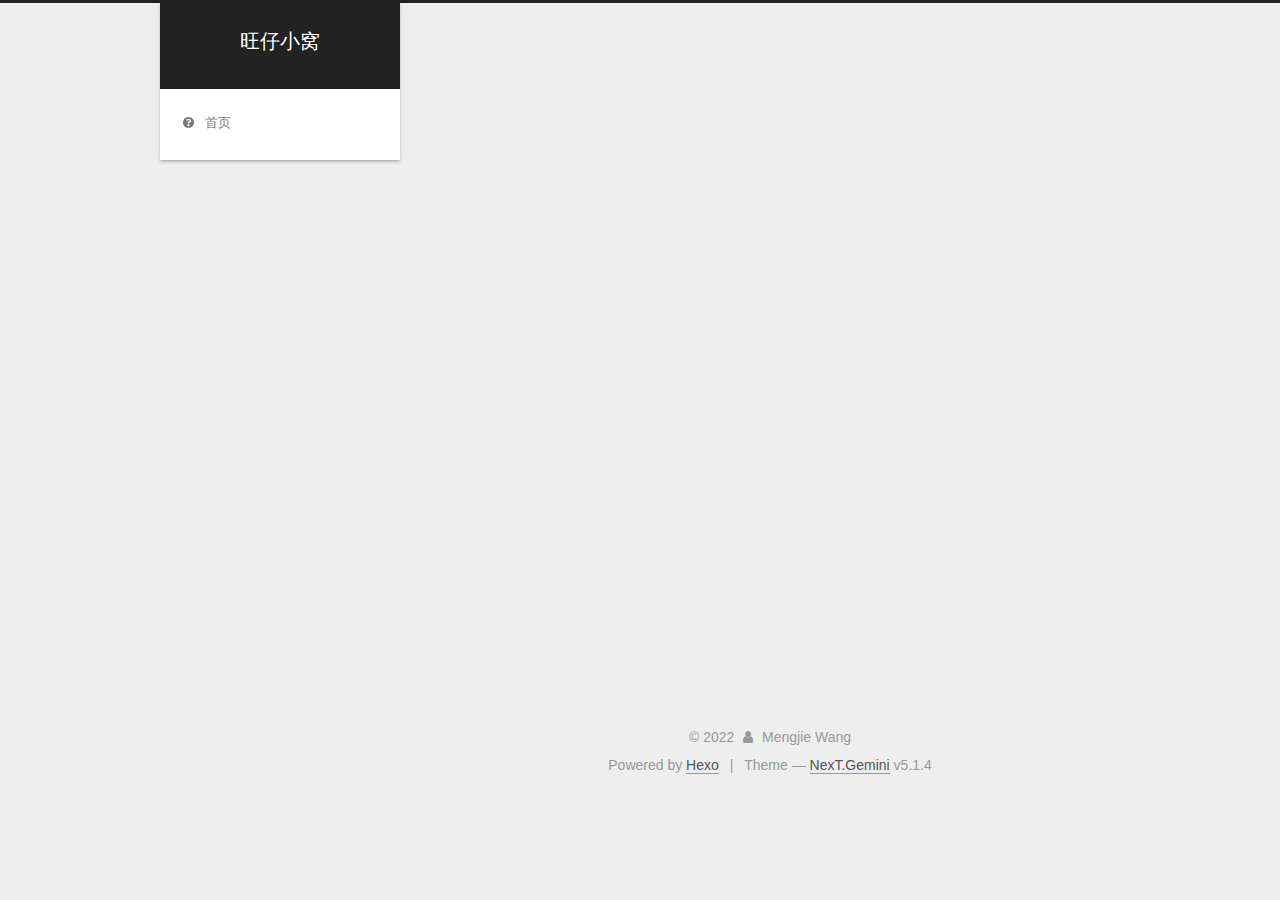
==== commit 7f00c797: "Site updated: 2022-04-09 13:21:58" ====
--- a/archives/index.html
+++ b/archives/index.html
@@ -278,9 +278,9 @@
 
       <h2 class="post-title">
         
-            <a class="post-title-link" href="/2022/03/24/self-website/" itemprop="url">
-              
-                <span itemprop="name">Github+jekyll 个人网站博客</span>
+            <a class="post-title-link" href="/2022/03/24/python/" itemprop="url">
+              
+                <span itemprop="name">Plint</span>
               
             </a>
         
@@ -315,9 +315,9 @@
 
       <h2 class="post-title">
         
-            <a class="post-title-link" href="/2022/03/24/python/" itemprop="url">
-              
-                <span itemprop="name">Plint</span>
+            <a class="post-title-link" href="/2022/03/24/self-website/" itemprop="url">
+              
+                <span itemprop="name">Github+jekyll 个人网站博客</span>
               
             </a>
         
--- a/css/main.css
+++ b/css/main.css
@@ -1233,7 +1233,6 @@
   cursor: pointer;
   cursor: zoom-in;
   cursor: -webkit-zoom-in;
-  border: none;
 }
 .post-body .image-caption,
 .post-body .figure .caption {
@@ -1824,7 +1823,7 @@
   width: 4px;
   height: 4px;
   border-radius: 50%;
-  background: #9432f9;
+  background: #8a69bf;
 }
 .links-of-blogroll {
   font-size: 13px;
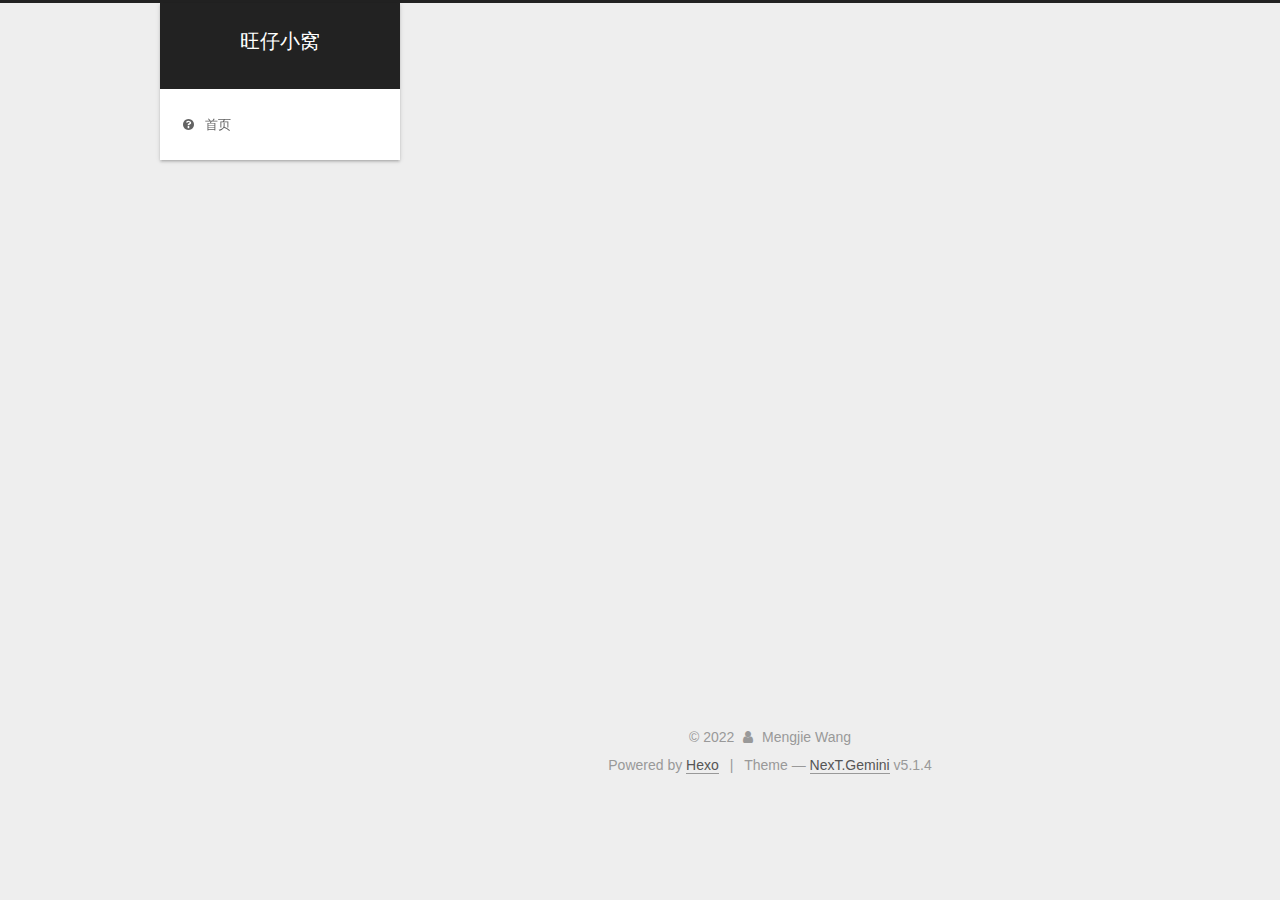
==== commit daa23ecc: "Site updated: 2022-04-09 13:27:58" ====
--- a/archives/index.html
+++ b/archives/index.html
@@ -278,9 +278,9 @@
 
       <h2 class="post-title">
         
-            <a class="post-title-link" href="/2022/03/24/python/" itemprop="url">
-              
-                <span itemprop="name">Plint</span>
+            <a class="post-title-link" href="/2022/03/24/self-website/" itemprop="url">
+              
+                <span itemprop="name">Github+jekyll 个人网站博客</span>
               
             </a>
         
@@ -315,9 +315,9 @@
 
       <h2 class="post-title">
         
-            <a class="post-title-link" href="/2022/03/24/self-website/" itemprop="url">
-              
-                <span itemprop="name">Github+jekyll 个人网站博客</span>
+            <a class="post-title-link" href="/2022/03/24/python/" itemprop="url">
+              
+                <span itemprop="name">Plint</span>
               
             </a>
         
--- a/css/main.css
+++ b/css/main.css
@@ -1823,7 +1823,7 @@
   width: 4px;
   height: 4px;
   border-radius: 50%;
-  background: #8a69bf;
+  background: #c1ff42;
 }
 .links-of-blogroll {
   font-size: 13px;
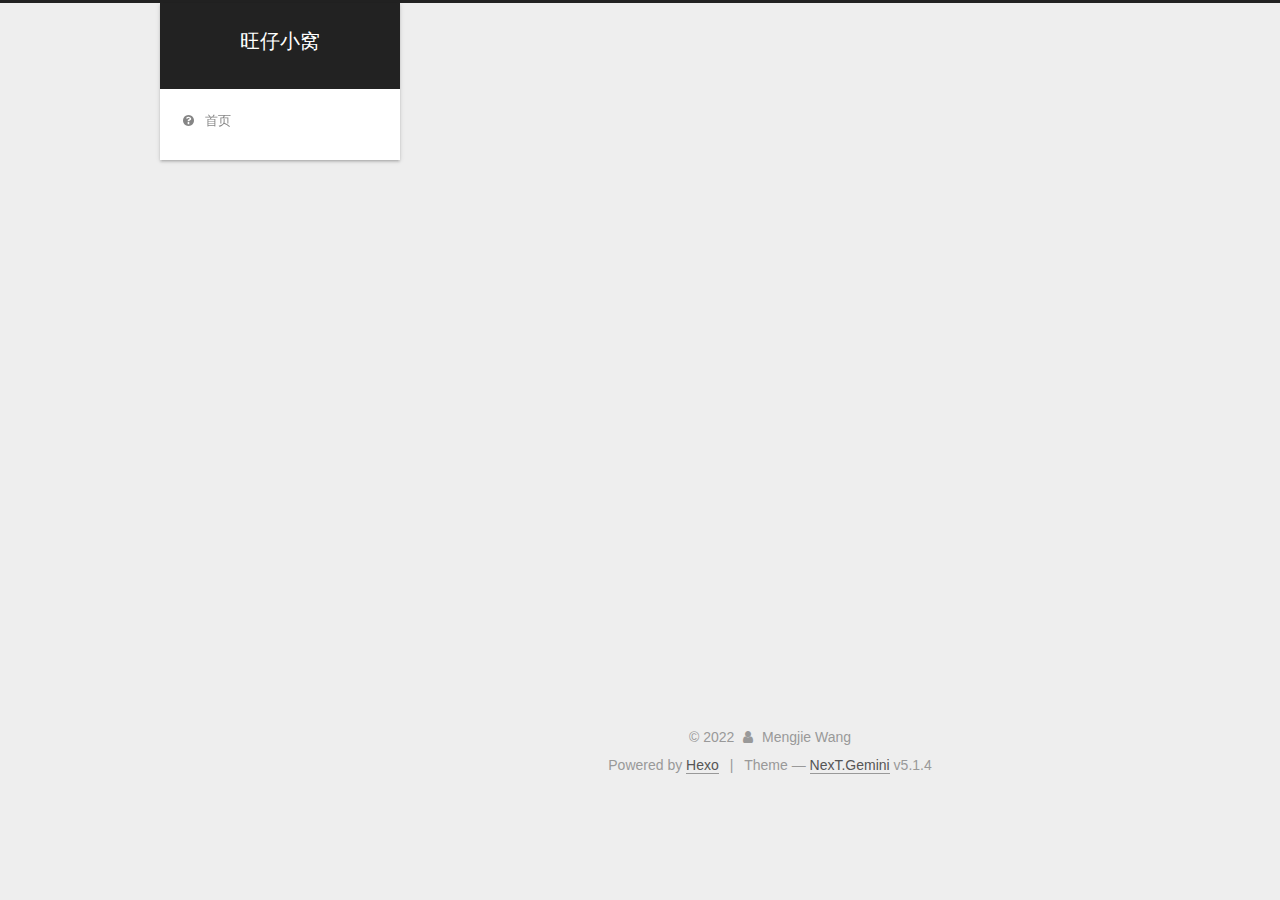
==== commit 27cee377: "Site updated: 2022-04-09 13:34:38" ====
--- a/archives/index.html
+++ b/archives/index.html
@@ -243,7 +243,7 @@
         
             <a class="post-title-link" href="/2022/04/09/docker/" itemprop="url">
               
-                <span itemprop="name">Untitled</span>
+                <span itemprop="name">Docker</span>
               
             </a>
         
@@ -251,7 +251,7 @@
 
       <div class="post-meta">
         <time class="post-time" itemprop="dateCreated"
-              datetime="2022-04-09T13:19:56+08:00"
+              datetime="2022-04-09T13:32:44+08:00"
               content="2022-04-09" >
           04-09
         </time>
@@ -278,9 +278,9 @@
 
       <h2 class="post-title">
         
-            <a class="post-title-link" href="/2022/03/24/self-website/" itemprop="url">
-              
-                <span itemprop="name">Github+jekyll 个人网站博客</span>
+            <a class="post-title-link" href="/2022/03/24/python/" itemprop="url">
+              
+                <span itemprop="name">Plint</span>
               
             </a>
         
@@ -315,9 +315,9 @@
 
       <h2 class="post-title">
         
-            <a class="post-title-link" href="/2022/03/24/python/" itemprop="url">
-              
-                <span itemprop="name">Plint</span>
+            <a class="post-title-link" href="/2022/03/24/self-website/" itemprop="url">
+              
+                <span itemprop="name">Github+jekyll 个人网站博客</span>
               
             </a>
         
--- a/css/main.css
+++ b/css/main.css
@@ -1823,7 +1823,7 @@
   width: 4px;
   height: 4px;
   border-radius: 50%;
-  background: #c1ff42;
+  background: #fff;
 }
 .links-of-blogroll {
   font-size: 13px;
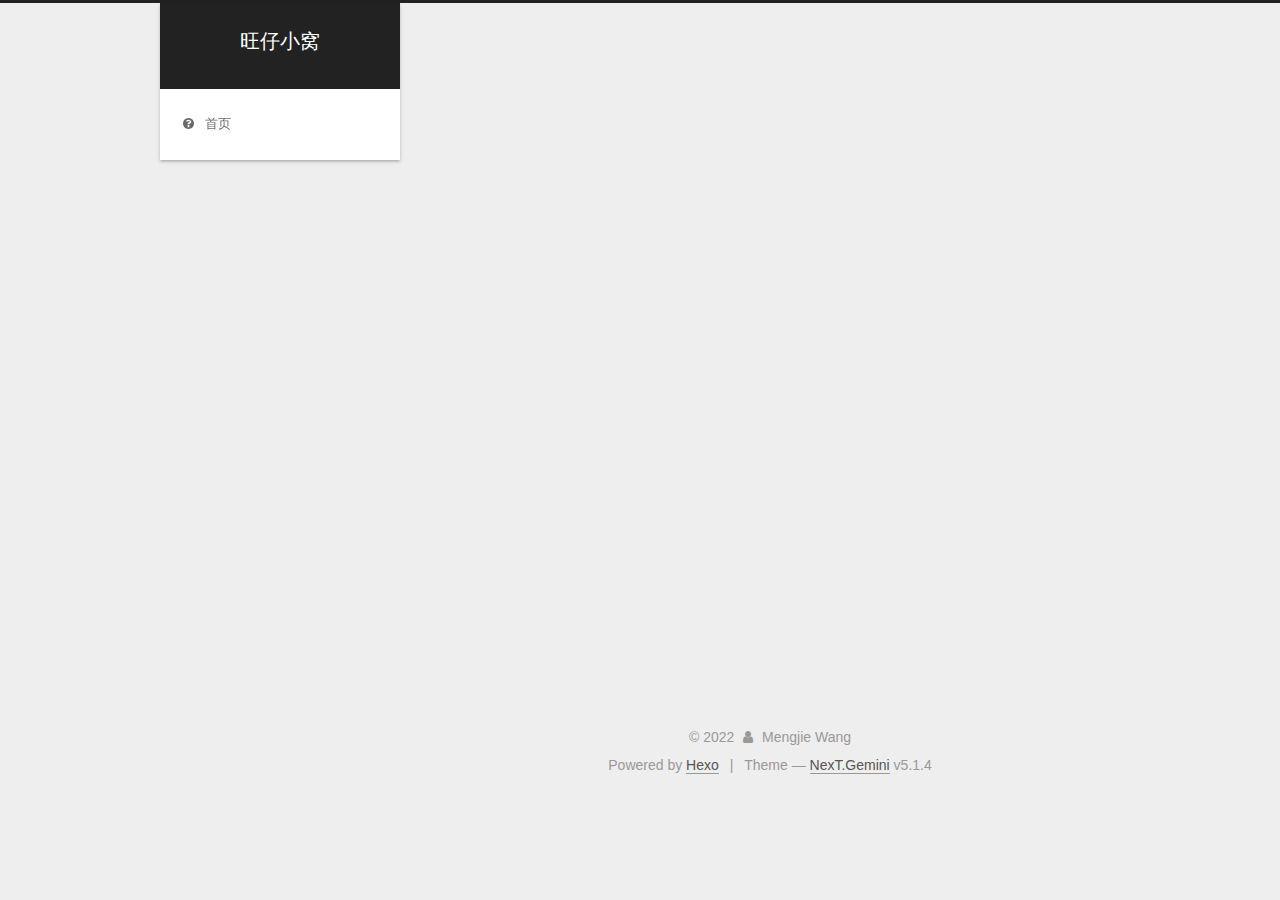
==== commit b028c951: "Site updated: 2022-04-09 13:40:35" ====
--- a/archives/index.html
+++ b/archives/index.html
@@ -241,7 +241,7 @@
 
       <h2 class="post-title">
         
-            <a class="post-title-link" href="/2022/04/09/docker/" itemprop="url">
+            <a class="post-title-link" href="/2022/04/09/Docker/" itemprop="url">
               
                 <span itemprop="name">Docker</span>
               
@@ -251,7 +251,7 @@
 
       <div class="post-meta">
         <time class="post-time" itemprop="dateCreated"
-              datetime="2022-04-09T13:32:44+08:00"
+              datetime="2022-04-09T13:37:23+08:00"
               content="2022-04-09" >
           04-09
         </time>
@@ -278,9 +278,9 @@
 
       <h2 class="post-title">
         
-            <a class="post-title-link" href="/2022/03/24/python/" itemprop="url">
-              
-                <span itemprop="name">Plint</span>
+            <a class="post-title-link" href="/2022/03/24/self-website/" itemprop="url">
+              
+                <span itemprop="name">Github+jekyll 个人网站博客</span>
               
             </a>
         
@@ -315,9 +315,9 @@
 
       <h2 class="post-title">
         
-            <a class="post-title-link" href="/2022/03/24/self-website/" itemprop="url">
-              
-                <span itemprop="name">Github+jekyll 个人网站博客</span>
+            <a class="post-title-link" href="/2022/03/24/python/" itemprop="url">
+              
+                <span itemprop="name">Plint</span>
               
             </a>
         
--- a/css/main.css
+++ b/css/main.css
@@ -1823,7 +1823,7 @@
   width: 4px;
   height: 4px;
   border-radius: 50%;
-  background: #fff;
+  background: #9db522;
 }
 .links-of-blogroll {
   font-size: 13px;
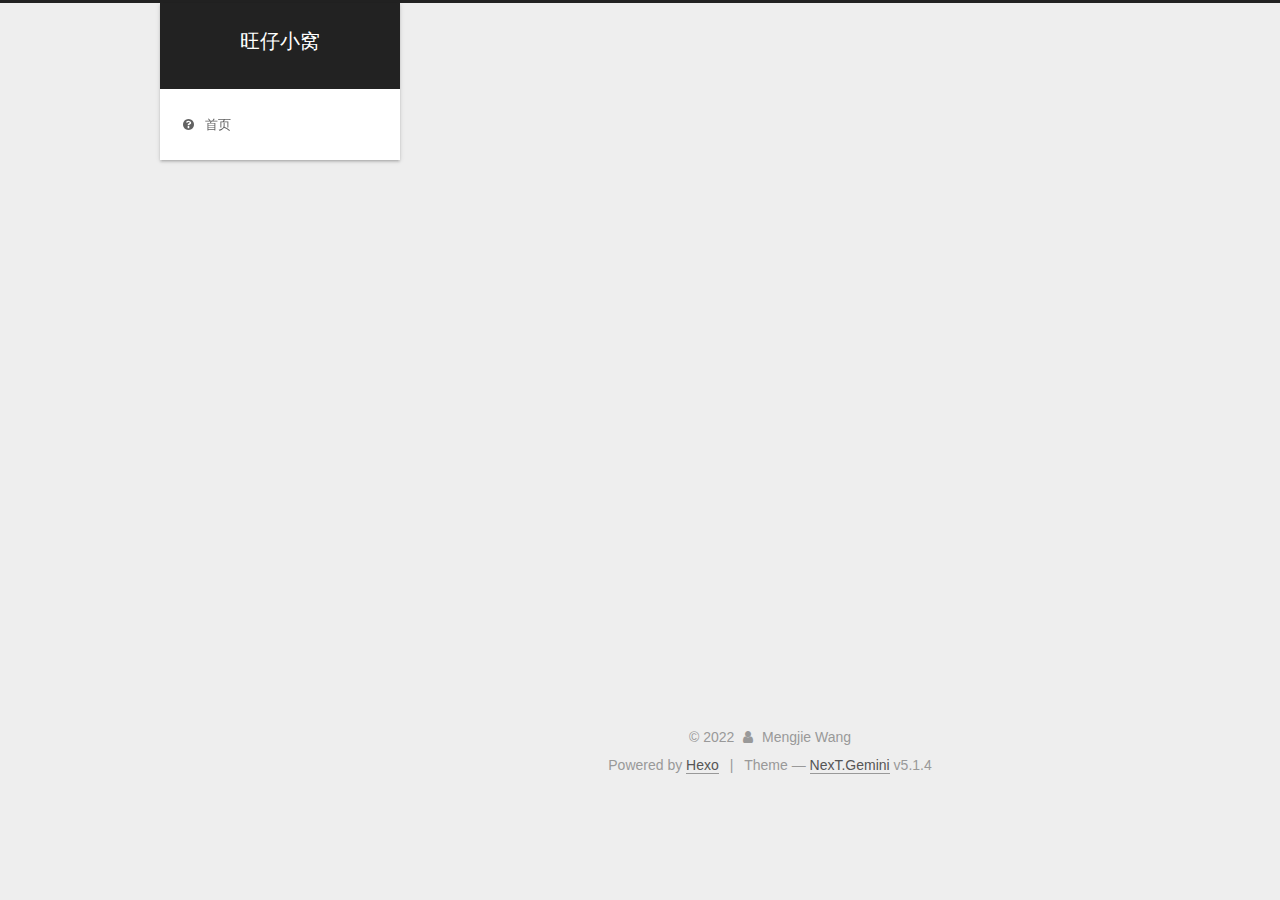
==== commit 505ce4dd: "Site updated: 2022-06-25 15:53:39" ====
--- a/archives/index.html
+++ b/archives/index.html
@@ -217,7 +217,7 @@
         
           
         
-        Um..! 3 posts in total. Keep on posting.
+        Um..! 4 posts in total. Keep on posting.
       </span>
 
       
@@ -231,6 +231,43 @@
           <div class="collection-title">
             <h1 class="archive-year" id="archive-year-2022">2022</h1>
           </div>
+        
+        
+
+        
+
+  <article class="post post-type-normal" itemscope itemtype="http://schema.org/Article">
+    <header class="post-header">
+
+      <h2 class="post-title">
+        
+            <a class="post-title-link" href="/2022/05/15/Markdown%E4%BD%BF%E7%94%A8/" itemprop="url">
+              
+                <span itemprop="name">Typora(Markdown)基本使用</span>
+              
+            </a>
+        
+      </h2>
+
+      <div class="post-meta">
+        <time class="post-time" itemprop="dateCreated"
+              datetime="2022-05-15T17:08:44+08:00"
+              content="2022-05-15" >
+          05-15
+        </time>
+      </div>
+
+    </header>
+  </article>
+
+
+
+      
+
+        
+        
+        
+
         
         
 
@@ -278,9 +315,9 @@
 
       <h2 class="post-title">
         
-            <a class="post-title-link" href="/2022/03/24/self-website/" itemprop="url">
-              
-                <span itemprop="name">Github+jekyll 个人网站博客</span>
+            <a class="post-title-link" href="/2022/03/24/python/" itemprop="url">
+              
+                <span itemprop="name">Plint</span>
               
             </a>
         
@@ -315,9 +352,9 @@
 
       <h2 class="post-title">
         
-            <a class="post-title-link" href="/2022/03/24/python/" itemprop="url">
-              
-                <span itemprop="name">Plint</span>
+            <a class="post-title-link" href="/2022/03/24/self-website/" itemprop="url">
+              
+                <span itemprop="name">Github+jekyll 个人网站博客</span>
               
             </a>
         
@@ -389,7 +426,7 @@
               
                 <a href="/archives">
               
-                  <span class="site-state-item-count">3</span>
+                  <span class="site-state-item-count">4</span>
                   <span class="site-state-item-name">posts</span>
                 </a>
               </div>
--- a/css/main.css
+++ b/css/main.css
@@ -1823,7 +1823,7 @@
   width: 4px;
   height: 4px;
   border-radius: 50%;
-  background: #9db522;
+  background: #ffdd9c;
 }
 .links-of-blogroll {
   font-size: 13px;
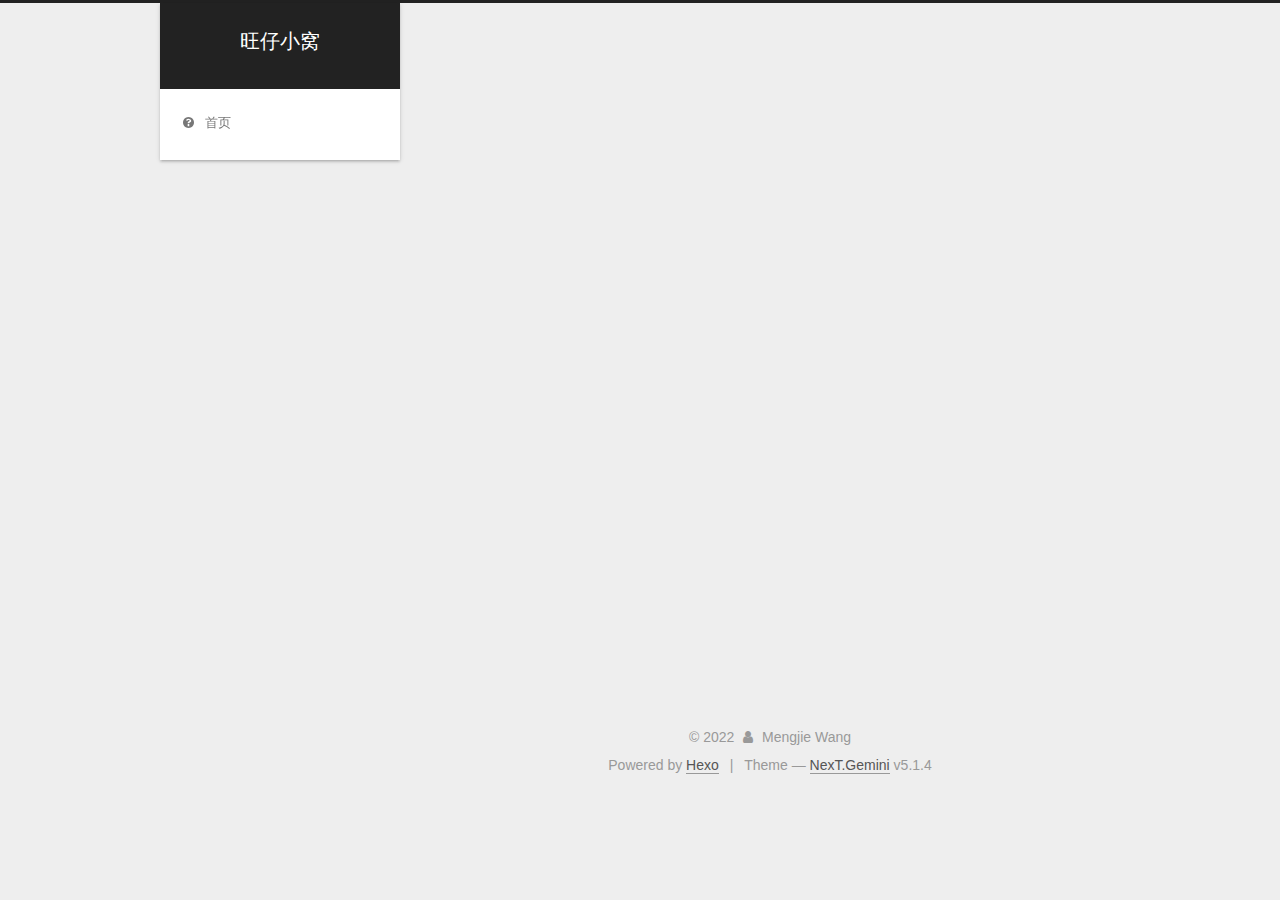
==== commit 6051ba7e: "Site updated: 2022-06-25 15:59:12" ====
--- a/archives/index.html
+++ b/archives/index.html
@@ -315,9 +315,9 @@
 
       <h2 class="post-title">
         
-            <a class="post-title-link" href="/2022/03/24/python/" itemprop="url">
-              
-                <span itemprop="name">Plint</span>
+            <a class="post-title-link" href="/2022/03/24/self-website/" itemprop="url">
+              
+                <span itemprop="name">Github+jekyll 个人网站博客</span>
               
             </a>
         
@@ -352,9 +352,9 @@
 
       <h2 class="post-title">
         
-            <a class="post-title-link" href="/2022/03/24/self-website/" itemprop="url">
-              
-                <span itemprop="name">Github+jekyll 个人网站博客</span>
+            <a class="post-title-link" href="/2022/03/24/python/" itemprop="url">
+              
+                <span itemprop="name">Plint</span>
               
             </a>
         
--- a/css/main.css
+++ b/css/main.css
@@ -1823,7 +1823,7 @@
   width: 4px;
   height: 4px;
   border-radius: 50%;
-  background: #ffdd9c;
+  background: #5cf906;
 }
 .links-of-blogroll {
   font-size: 13px;
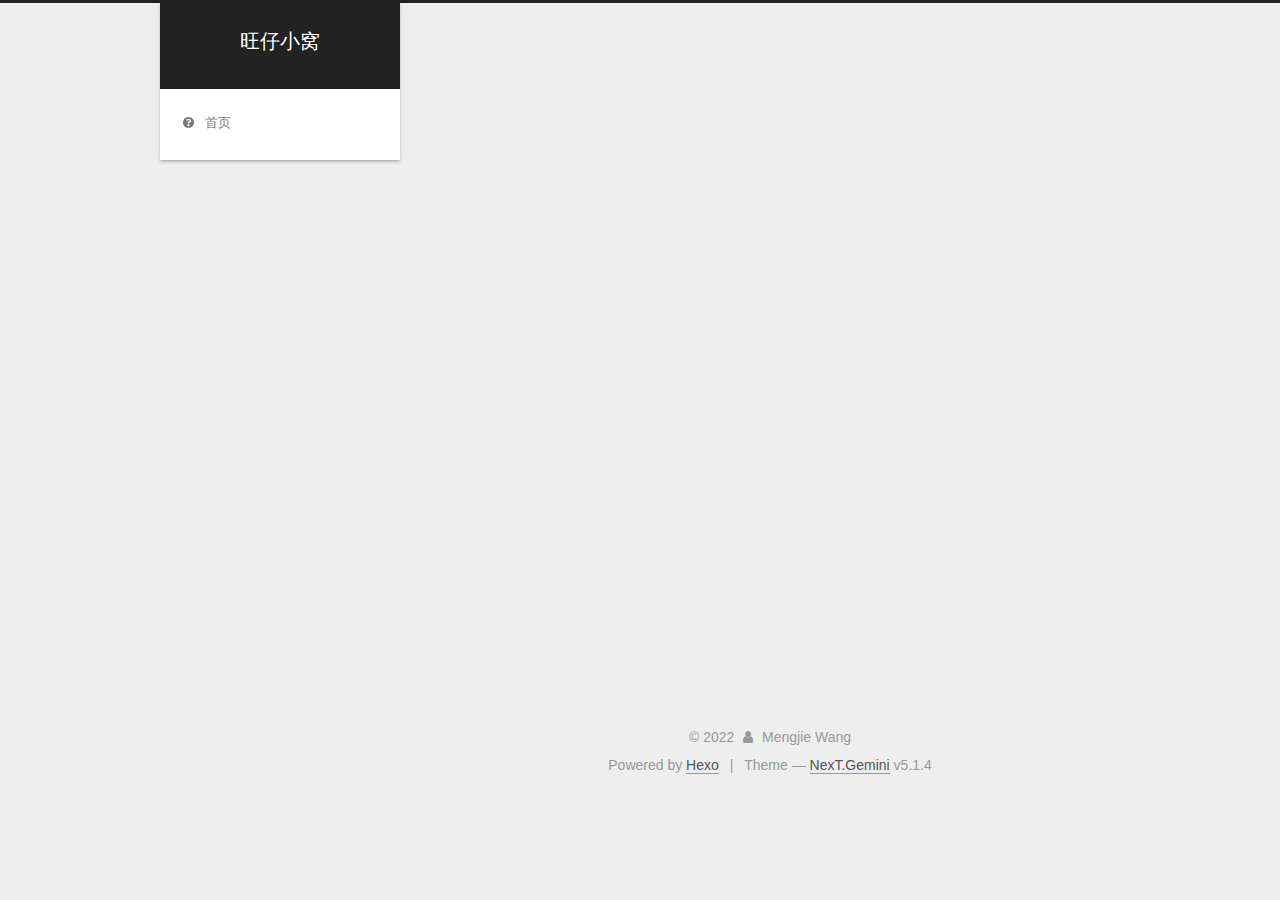
==== commit e45635b9: "Site updated: 2022-07-28 18:40:37" ====
--- a/archives/index.html
+++ b/archives/index.html
@@ -315,9 +315,9 @@
 
       <h2 class="post-title">
         
-            <a class="post-title-link" href="/2022/03/24/self-website/" itemprop="url">
-              
-                <span itemprop="name">Github+jekyll 个人网站博客</span>
+            <a class="post-title-link" href="/2022/03/24/python/" itemprop="url">
+              
+                <span itemprop="name">Plint</span>
               
             </a>
         
@@ -352,9 +352,9 @@
 
       <h2 class="post-title">
         
-            <a class="post-title-link" href="/2022/03/24/python/" itemprop="url">
-              
-                <span itemprop="name">Plint</span>
+            <a class="post-title-link" href="/2022/03/24/self-website/" itemprop="url">
+              
+                <span itemprop="name">Github+jekyll 个人网站博客</span>
               
             </a>
         
--- a/css/main.css
+++ b/css/main.css
@@ -1823,7 +1823,7 @@
   width: 4px;
   height: 4px;
   border-radius: 50%;
-  background: #5cf906;
+  background: #0bfeb5;
 }
 .links-of-blogroll {
   font-size: 13px;
